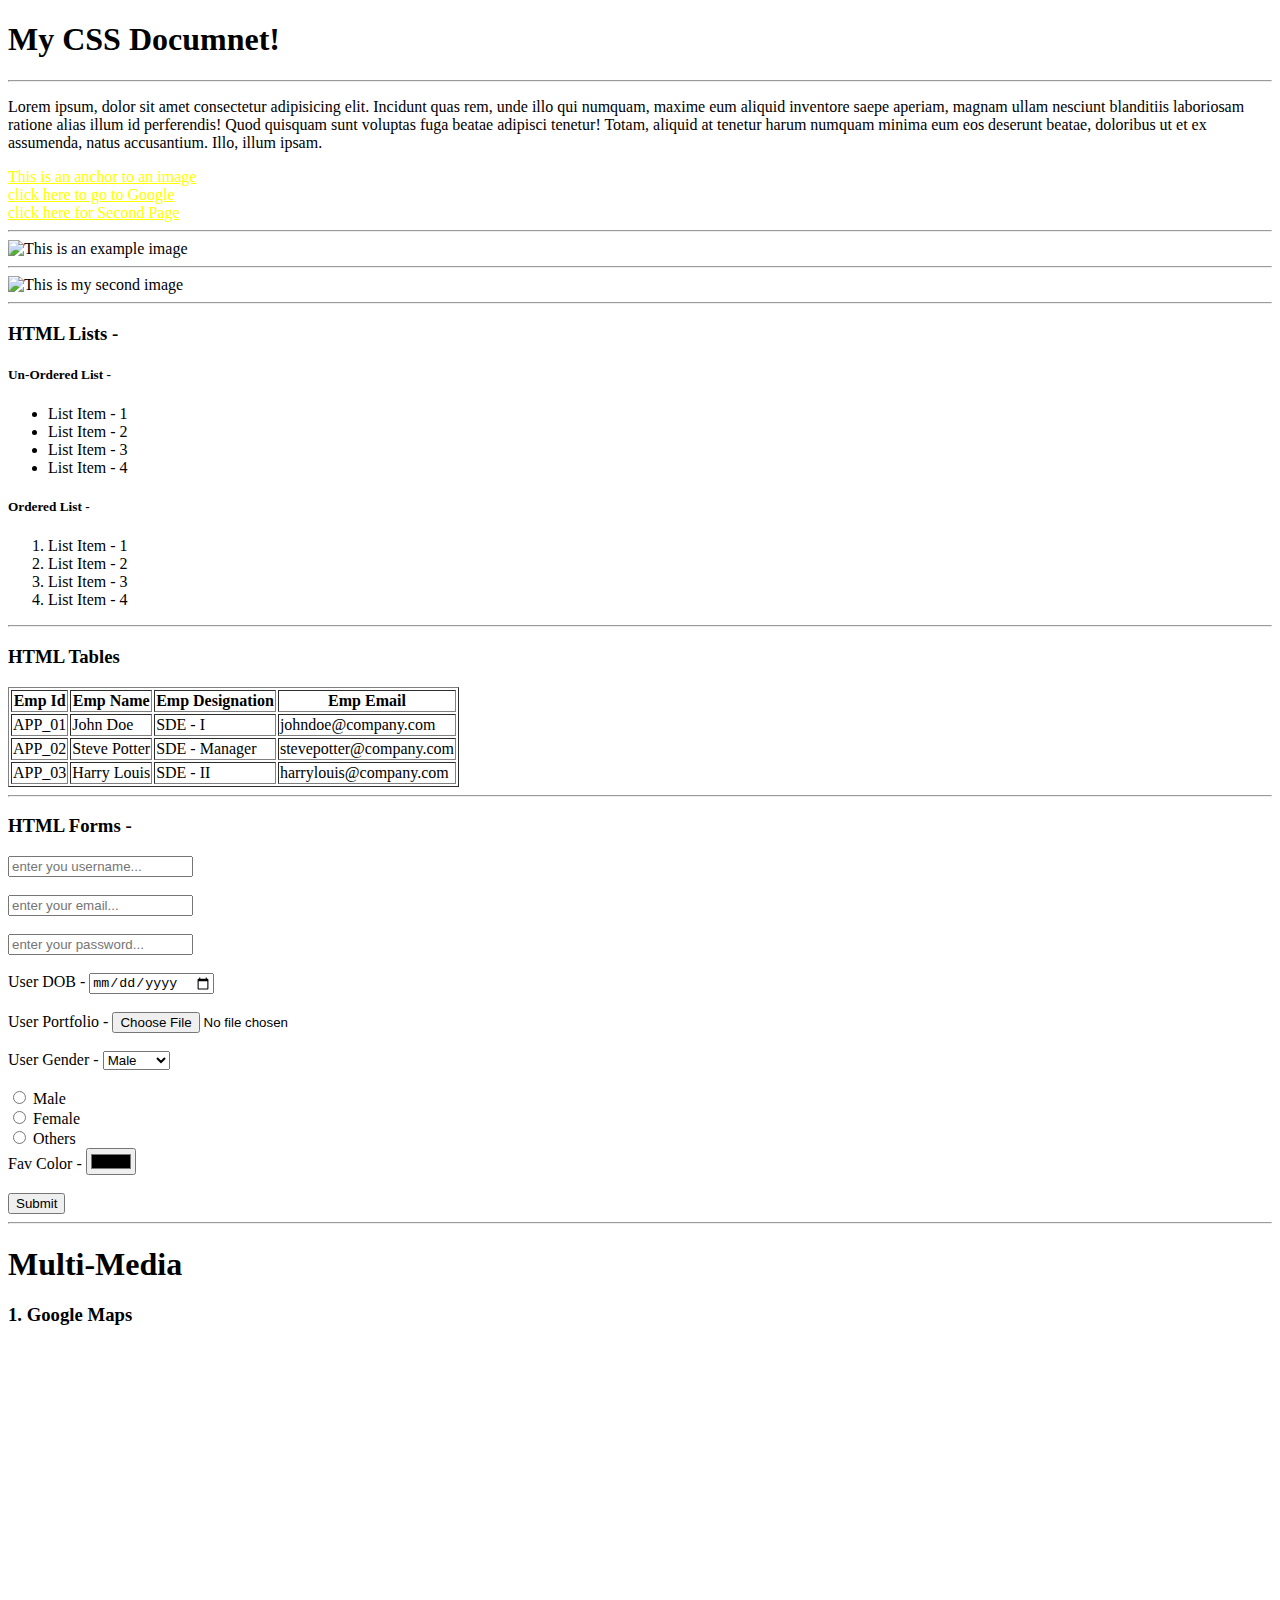
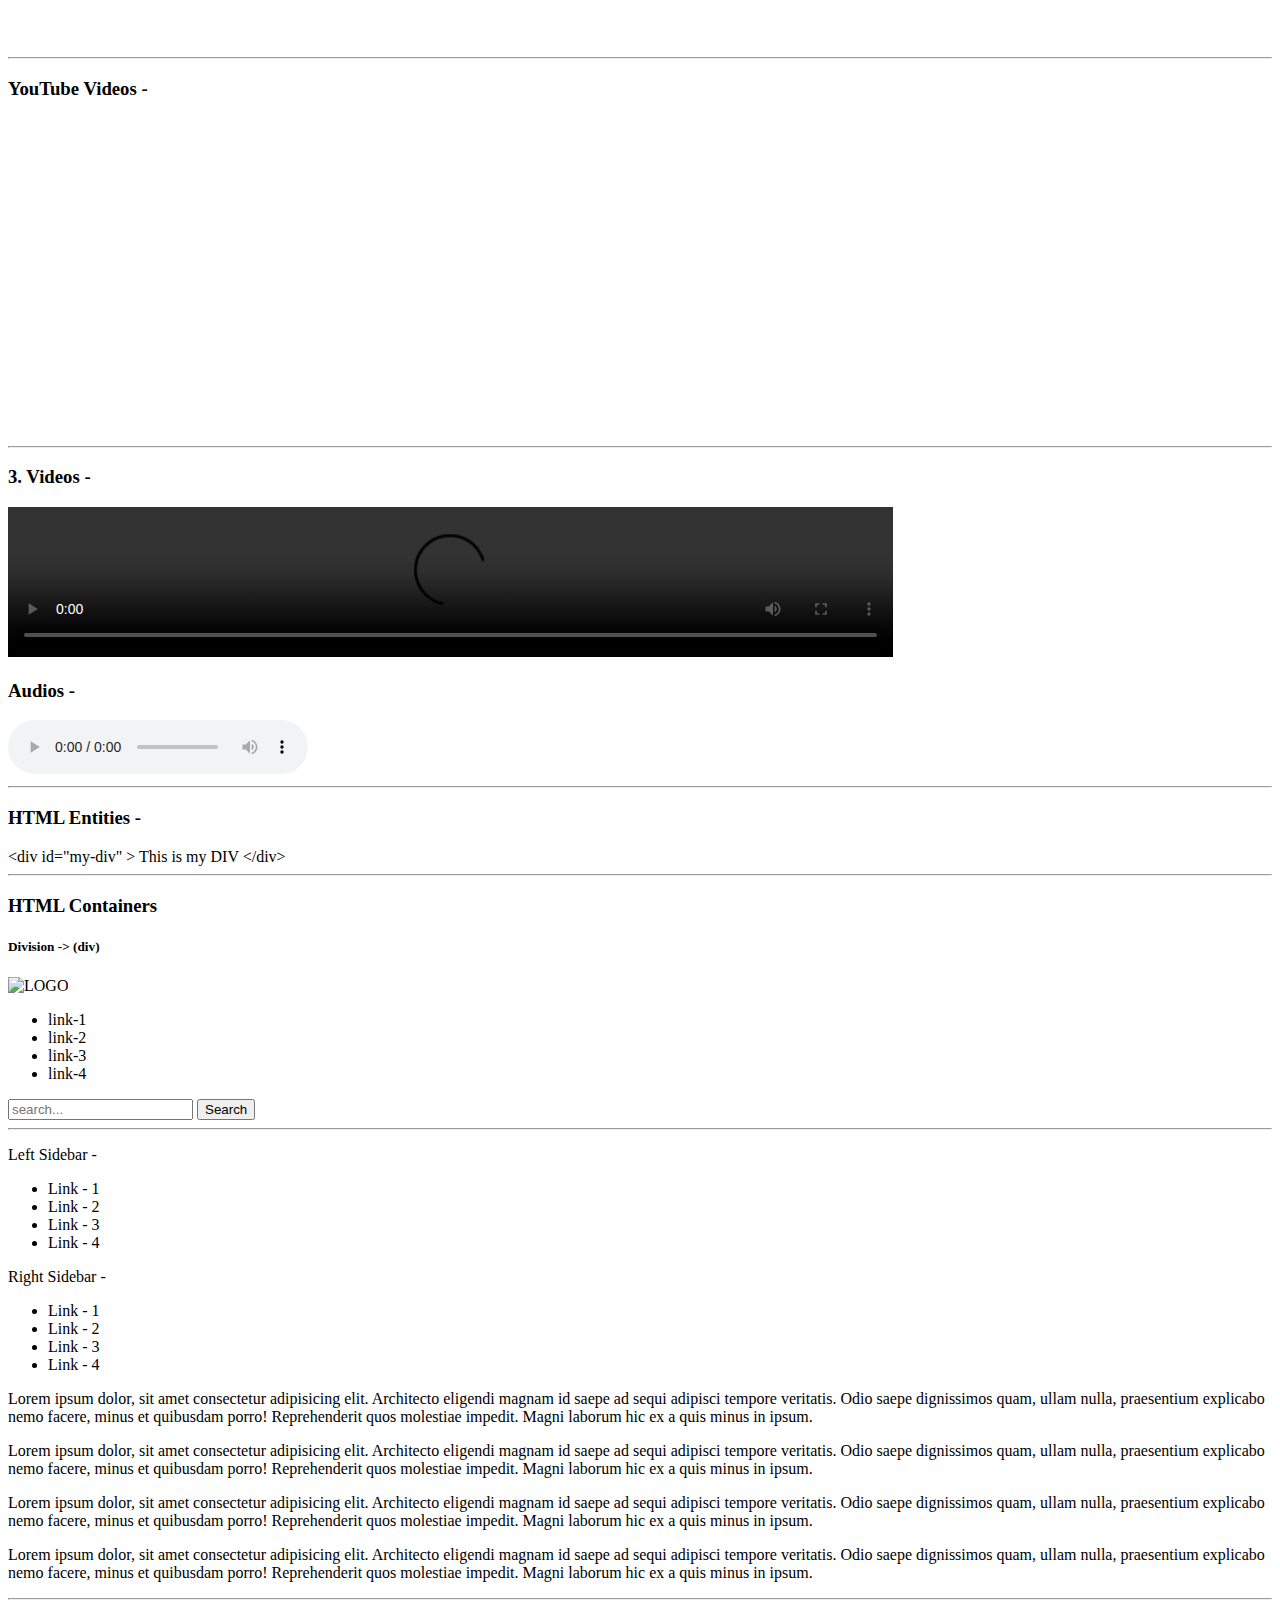
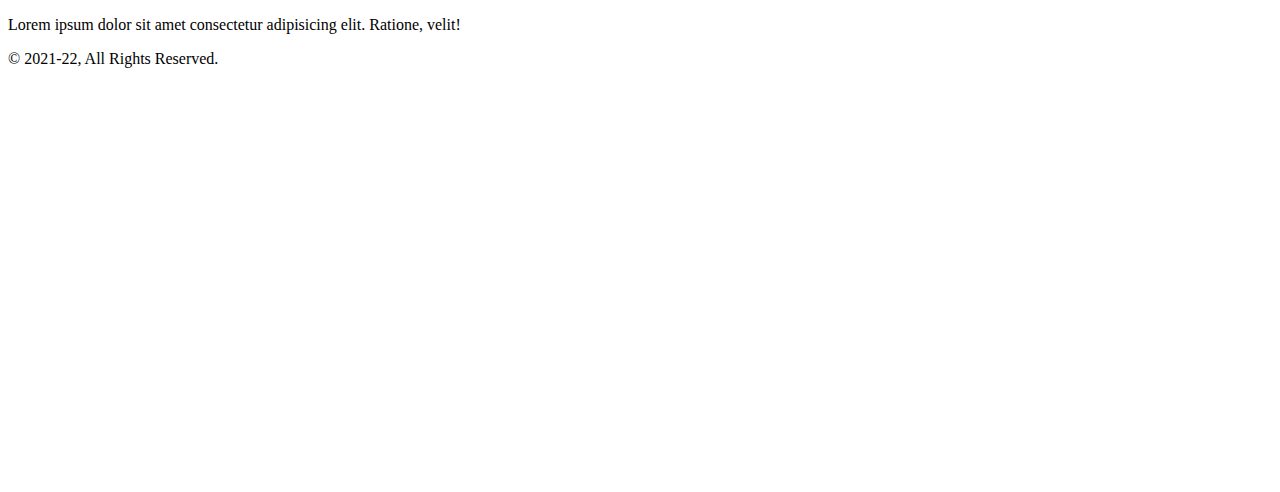
==== CSS/index.html @ b4da37a4 "CSS selectors" ====
<!DOCTYPE html>
<html>
    <!-- Any info related to the document -->
    <head>
        <!-- CSS -> Cascading Style Sheets -->
        <!-- Types of CSS -> 1. inline  2. internal 3. extenal -->

        <!-- Internal CSS - style as an element -->
        <!-- selctor {
            cssProperty: cssValue;
        } -->
        <!-- <style>
            h1 {
                color: gray;
            }
        </style> -->

        <!-- External CSS -->
        <link rel="stylesheet" href="./styles.css" />
        <meta charset="UTF-8" >
        <title>Flipkart Clone Page</title>
    </head>
    <body>
        <!-- CSS (style) which is used as an attribute -->
        <!-- cssProperty: cssValue; -->
        <!-- <h1 style="color: purple;">My CSS Documnet!</h1> -->
        <h1>My CSS Documnet!</h1>
        <hr />
        <p>Lorem ipsum, dolor sit amet consectetur adipisicing elit. Incidunt quas rem, unde illo qui numquam, maxime eum aliquid inventore saepe aperiam, magnam ullam nesciunt blanditiis laboriosam ratione alias illum id perferendis! Quod quisquam sunt voluptas fuga beatae adipisci tenetur! Totam, aliquid at tenetur harum numquam minima eum eos deserunt beatae, doloribus ut et ex assumenda, natus accusantium. Illo, illum ipsam.</p>

        <a href="https://images.unsplash.com/photo-1503424886307-b090341d25d1?ixlib=rb-1.2.1&w=1080&fit=max&q=80&fm=jpg&crop=entropy&cs=tinysrgb">This is an anchor to an image</a> <br />
        <!-- Absolute Link -->
        <a href="https://www.google.com" target="_blank" >click here to go to Google</a> <br/>

        <!-- Relative Links -> Link to any file which is a part of the application  -->
        <a href="./second.html">click here for Second Page</a> <br/>

        <!-- 3. Horizontal Rule (hr) - Self-Ending Elements -->
        <hr />

        <!-- 4. Images -->
        <!-- <img src="LINK_OF_THE_IMG" alt="TEXT_DESC_OF_THE_IMAGE" /> -->
        
        <img src="https://thumbs.dreamstime.com/b/aerial-view-lago-antorno-dolomites-lake-mountain-landscape-alps-peak-misurina-cortina-di-ampezzo-italy-reflected-103752677.jpg" alt="This is an example image" />

        <hr />

        <img src="./assets/images/my_image.jpg" alt="This is my second image" />

        <hr />

        <h3>HTML Lists - </h3>
        <!-- Unordered List (ul) -->
        <h5>Un-Ordered List - </h5>
        <ul class="ordered-list">
            <li>List Item - 1</li>
            <li>List Item - 2</li>
            <li>List Item - 3</li>
            <li>List Item - 4</li>
        </ul>

        <!-- Ordered List (ol) -->
        <h5>Ordered List - </h5>
        <ol class="ordered-list" type="1">
            <li>List Item - 1</li>
            <li>List Item - 2</li>
            <li>List Item - 3</li>
            <li>List Item - 4</li>
        </ol>

        <hr />

        <h3>HTML Tables</h3>

        <!-- Table -->
        <table border="1">
            <!-- Table Heading -->
            <thead>
                <!-- Table Head -->
                <th>Emp Id</th>
                <th>Emp Name</th>
                <th>Emp Designation</th>
                <th>Emp Email</th>
            </thead>

            <!-- Table Body -->
            <tbody>
                <!-- Row - 1 - Table Row -->
                <tr>
                    <!-- Table Data -->
                    <td>APP_01</td>
                    <td>John Doe</td>
                    <td>SDE - I</td>
                    <td>johndoe@company.com</td>
                </tr>

                <!-- Row - 2 - Table Row -->
                <tr>
                    <!-- Table Data -->
                    <td>APP_02</td>
                    <td>Steve Potter</td>
                    <td>SDE - Manager</td>
                    <td>stevepotter@company.com</td>
                </tr>

                <!-- Row - 2 - Table Row -->
                <tr>
                    <!-- Table Data -->
                    <td>APP_03</td>
                    <td>Harry Louis</td>
                    <td>SDE - II</td>
                    <td>harrylouis@company.com</td>
                </tr>
            </tbody>
        </table>

        <hr />

        <h3>HTML Forms -</h3>
        <form action="process.php">
            <!-- Collect information / data from the user -->
            <!-- <label>Username - </label> -->
            <input id="name" name="user-name" type="text" placeholder="enter you username..." /> <br /> <br />

            <!-- <label>User Email - </label> -->
            <input id="email" name="user-email" type="email" placeholder="enter your email..." /> <br /> <br />

            <!-- <label>User Password - </label> -->
            <input id="password" name="user-password" type="password" placeholder="enter your password..." /> <br /> <br />

            <label>User DOB - </label>
            <input id="dob" name="user-dob" type="date" /> <br /> <br />

            <label>User Portfolio - </label>
            <input name="user-file" type="file" /> <br /> <br />

            <label>User Gender - </label>
            <select id="gender">
                <option>Male</option>
                <option>Female</option>
                <option>Other</option>
            </select> <br /> <br />

            <input type="radio" > Male <br />
            <input type="radio" > Female <br />
            <input type="radio" > Others <br />

            <label>Fav Color - </label>
            <input id="color" type="color" > <br /> <br />

            <input id="submit-btn" type="submit" />
        </form>

        <hr>

        <h1>Multi-Media</h1>
        <!-- Multi-Media -->

        <h3>1. Google Maps</h3>
        <!-- Google Maps -> https://maps.google.com/ -->
        <iframe src="https://www.google.com/maps/embed?pb=!1m18!1m12!1m3!1d6857.578806258135!2d76.80507057718982!3d30.752416546736537!2m3!1f0!2f0!3f0!3m2!1i1024!2i768!4f13.1!3m3!1m2!1s0x390fed4412bbdd1d%3A0x6393c6d798b93aa5!2sRock%20Garden%20of%20Chandigarh%2C%20Sector%201%2C%20Chandigarh%2C%20160001!5e0!3m2!1sen!2sin!4v1665891562204!5m2!1sen!2sin" width="400" height="300" style="border:0;" allowfullscreen="" loading="lazy" referrerpolicy="no-referrer-when-downgrade"></iframe>
        <hr>

        <h3>YouTube Videos - </h3>
        <iframe width="560" height="315" src="https://www.youtube.com/embed/oq4i11V-qoM" title="YouTube video player" frameborder="0" allow="accelerometer; autoplay; clipboard-write; encrypted-media; gyroscope; picture-in-picture" allowfullscreen></iframe>

        <hr />

        <h3>3. Videos -</h3>
        <video src="./assets/videos/my-video.mp4" style="width: 70%;" controls ></video>

        <h3>Audios -</h3>
        <audio src="https://www.macaronisoup.com/songs/mp3/AchJa.mp3" controls ></audio>

        <hr />
        <h3>HTML Entities -</h3>
        &lt;div id="my-div" &gt; This is my DIV &lt;/div&gt;
        <hr/>

        <h3>HTML Containers</h3>
        
        <h5>Division -> (div)</h5>
        <div id="my-page">
            <!-- Header Section  -->
            <header>
                <!-- Nav Bar -->
                <nav>
                    <img src="#" alt="LOGO">
                    <ul>
                        <li>link-1</li>
                        <li>link-2</li>
                        <li>link-3</li>
                        <li>link-4</li>
                    </ul>

                    <input type="text" placeholder="search..." >
                    <button>Search</button>
                </nav>
            </header>
            <hr />
            <!-- Sidebar Section  -->
            <div>
                <aside>
                    <p>Left Sidebar -</p>
                    <ul>
                        <li>Link - 1</li>
                        <li>Link - 2</li>
                        <li>Link - 3</li>
                        <li>Link - 4</li>
                    </ul>
                </aside>
                <aside>
                    <p>Right Sidebar -</p>
                    <ul>
                        <li>Link - 1</li>
                        <li>Link - 2</li>
                        <li>Link - 3</li>
                        <li>Link - 4</li>
                    </ul>
                </aside>
            </div>
            <!-- Main Section  -->
            <main>
                <section id="section - 1">
                    <p>Lorem ipsum dolor, sit amet consectetur adipisicing elit. Architecto eligendi magnam id saepe ad sequi adipisci tempore veritatis. Odio saepe dignissimos quam, ullam nulla, praesentium explicabo nemo facere, minus et quibusdam porro! Reprehenderit quos molestiae impedit. Magni laborum hic ex a quis minus in ipsum.</p>
                    <p>Lorem ipsum dolor, sit amet consectetur adipisicing elit. Architecto eligendi magnam id saepe ad sequi adipisci tempore veritatis. Odio saepe dignissimos quam, ullam nulla, praesentium explicabo nemo facere, minus et quibusdam porro! Reprehenderit quos molestiae impedit. Magni laborum hic ex a quis minus in ipsum.</p>
                </section>
                <section id="section - 2">
                    <p>Lorem ipsum dolor, sit amet consectetur adipisicing elit. Architecto eligendi magnam id saepe ad sequi adipisci tempore veritatis. Odio saepe dignissimos quam, ullam nulla, praesentium explicabo nemo facere, minus et quibusdam porro! Reprehenderit quos molestiae impedit. Magni laborum hic ex a quis minus in ipsum.</p>
                    <p>Lorem ipsum dolor, sit amet consectetur adipisicing elit. Architecto eligendi magnam id saepe ad sequi adipisci tempore veritatis. Odio saepe dignissimos quam, ullam nulla, praesentium explicabo nemo facere, minus et quibusdam porro! Reprehenderit quos molestiae impedit. Magni laborum hic ex a quis minus in ipsum.</p>
                </section>
            </main>
            <hr />
            <!-- Footer Section  -->
            <footer>
                <p>Lorem ipsum dolor sit amet consectetur adipisicing elit. Ratione, velit!</p>
                <p> &copy; 2021-22, All Rights Reserved.</p>
            </footer>
        </div>
        
        <script>
            console.log( document.querySelectorAll('.ordered-list') )
        </script>
        <div style="height: 400px;"></div>
    </body>
</html>
---- CSS/styles.css ----
/* selector {
    cssProp: value;
} */

/* SELECTORS */
/* 1. Element Selector */
/* a {
    color: green;
} */

/* 2. Id Selectors -> you want to add a specific style to specif element */
/* #ordered-list {
    color: brown;
} */

/* 3. Class Selectors -> you want to add a common style to multiple elements */
/* .ordered-list {
    color: pink;
} */

/* 4. Attribute Selectors - [ ] */
/* ^ -> starts with
$ -> ends with
* -> contains */
/* Q - I want to color 'a' black if it contains absolute link */
/* a[href^="https://"] {
    color: black;
}

a[href^="./"] {
    color: purple;
} */

/* a[href$=".com"] {
    color: green;
} */

a[href*="/"] {
    color: yellow;
}

/* 5. Pseudo Selectors */
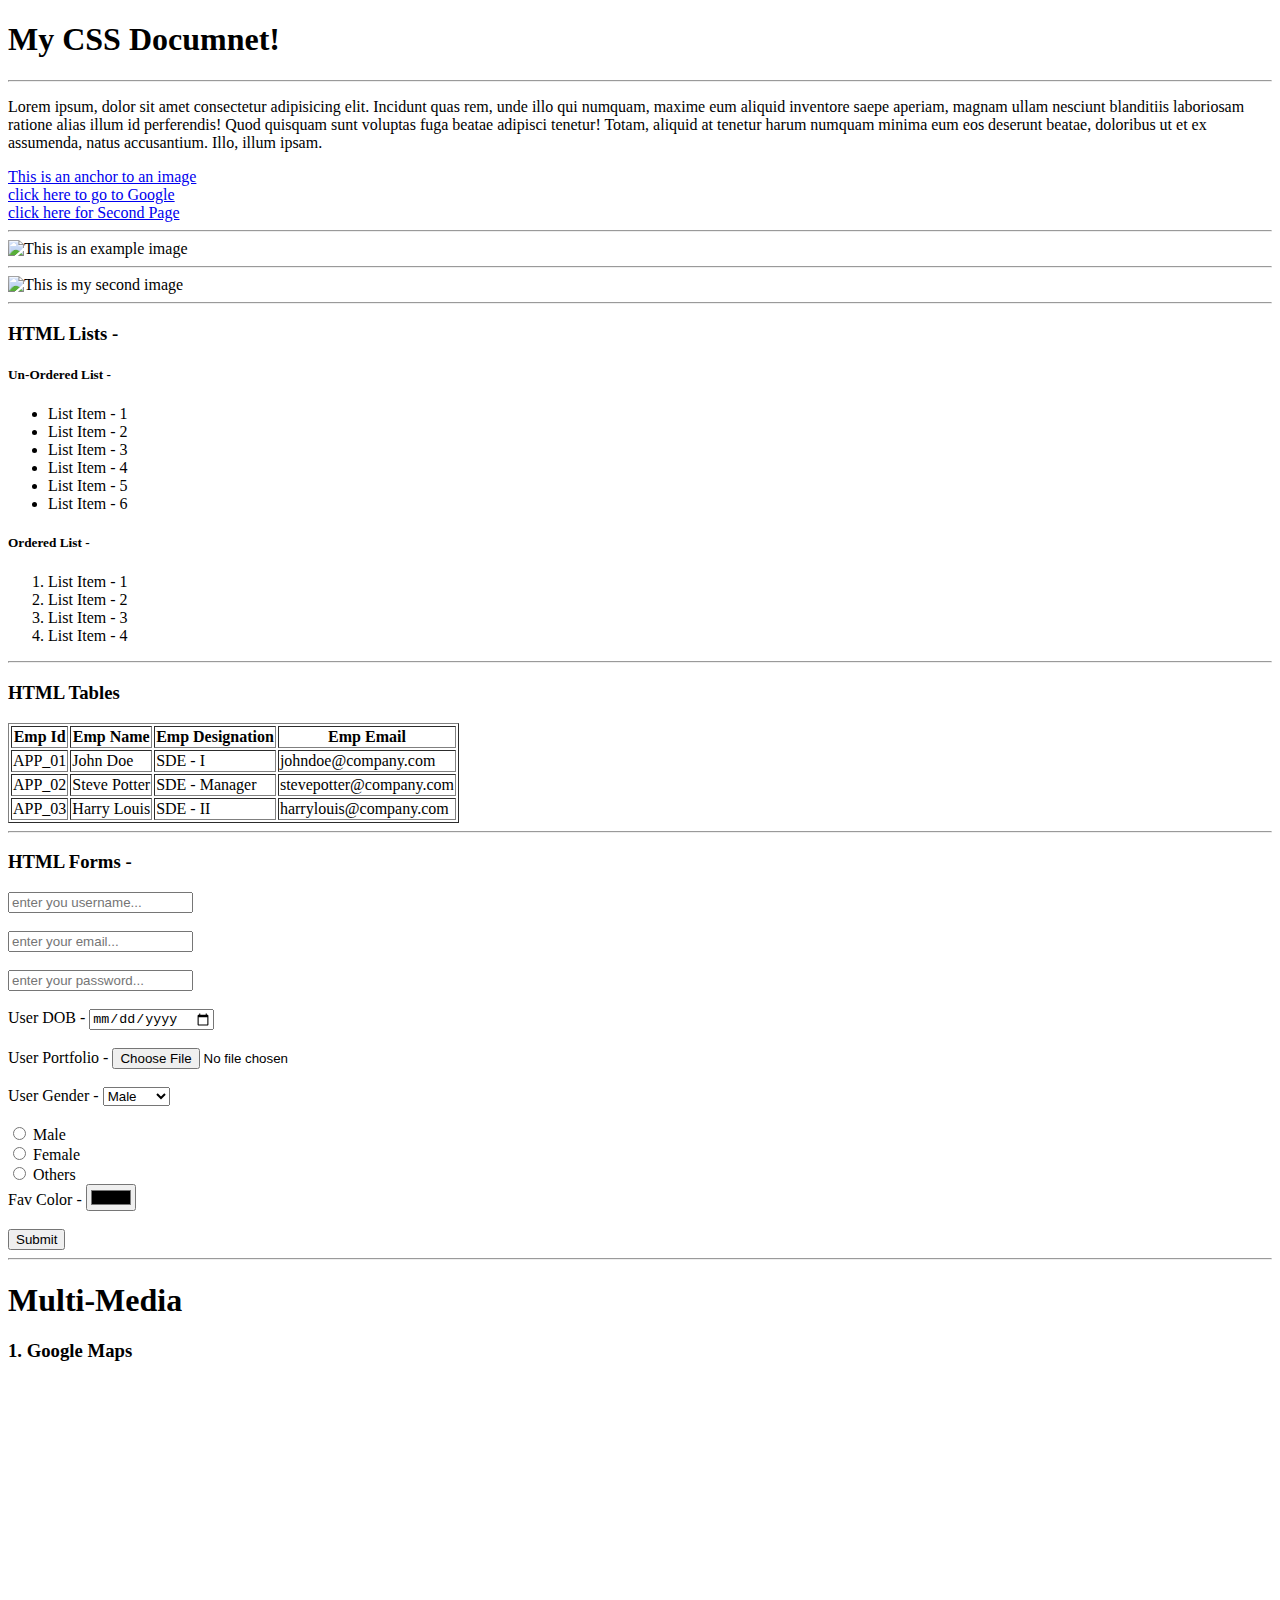
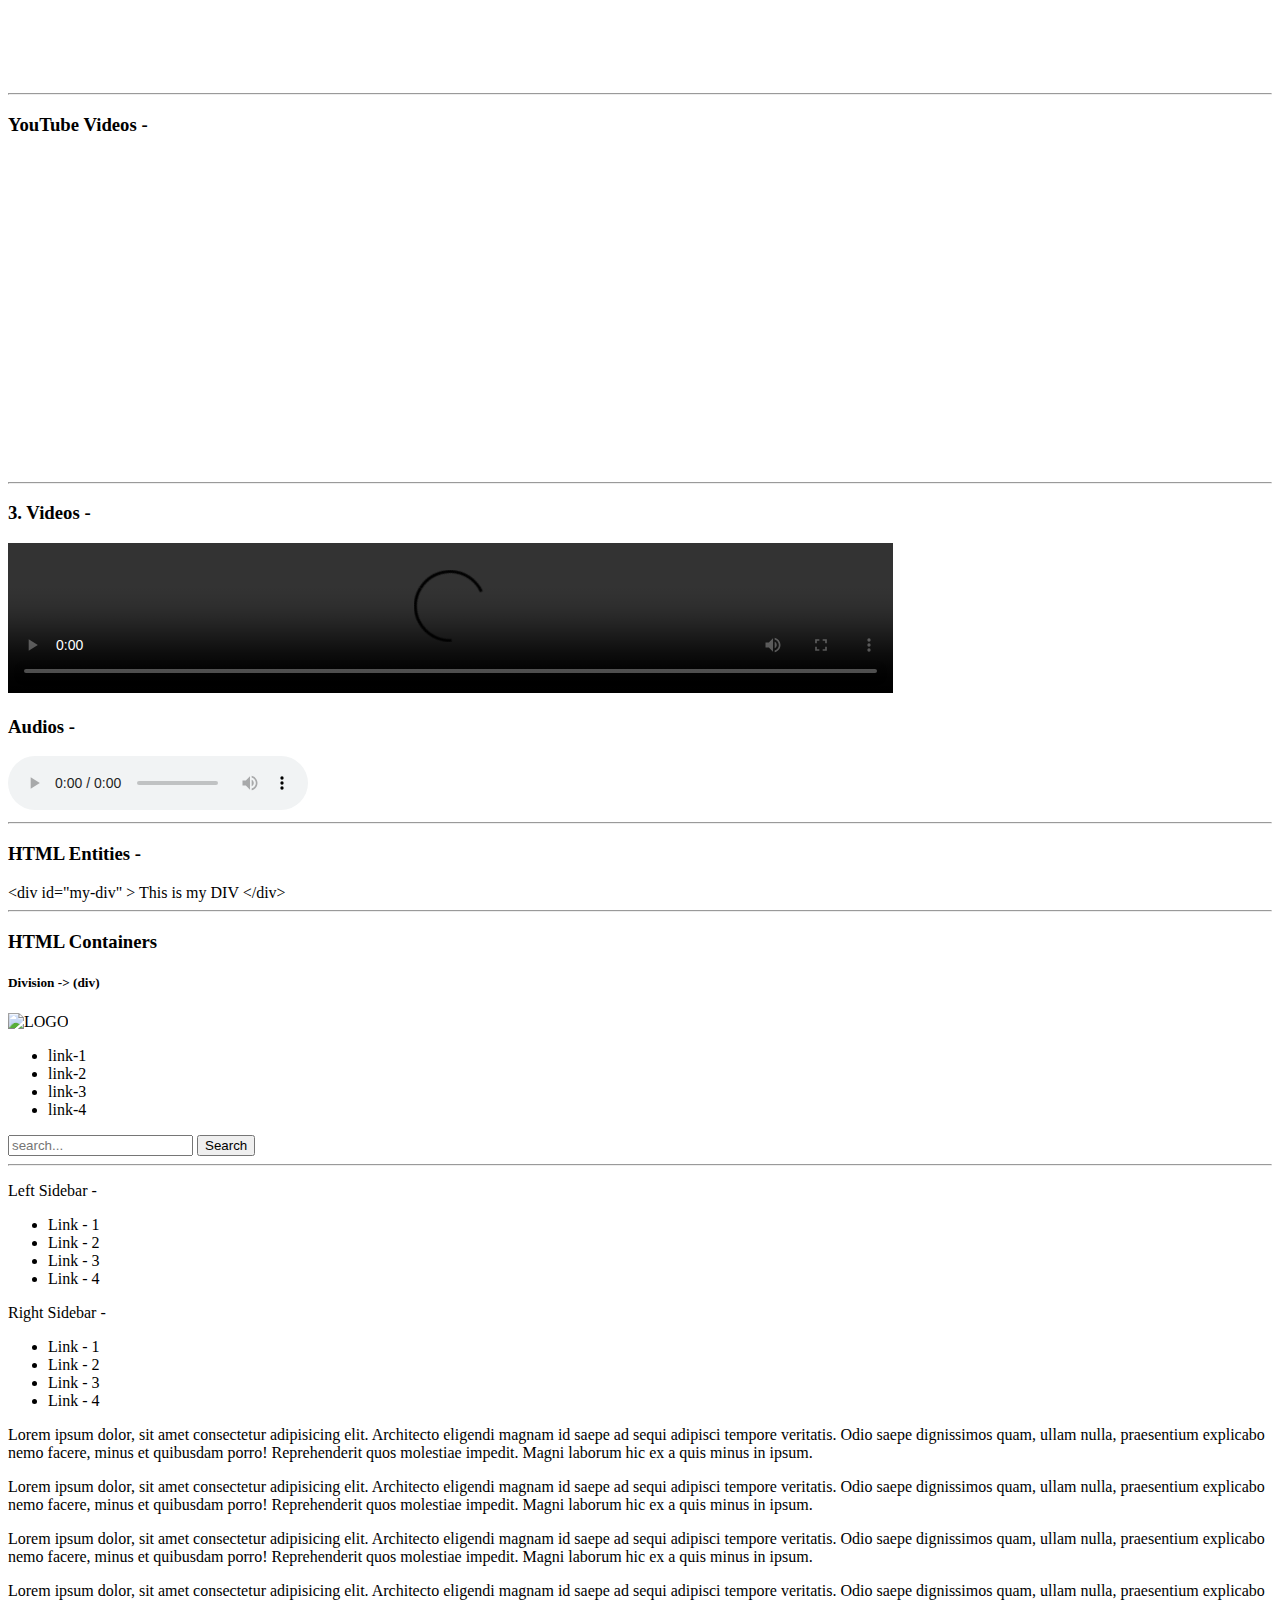
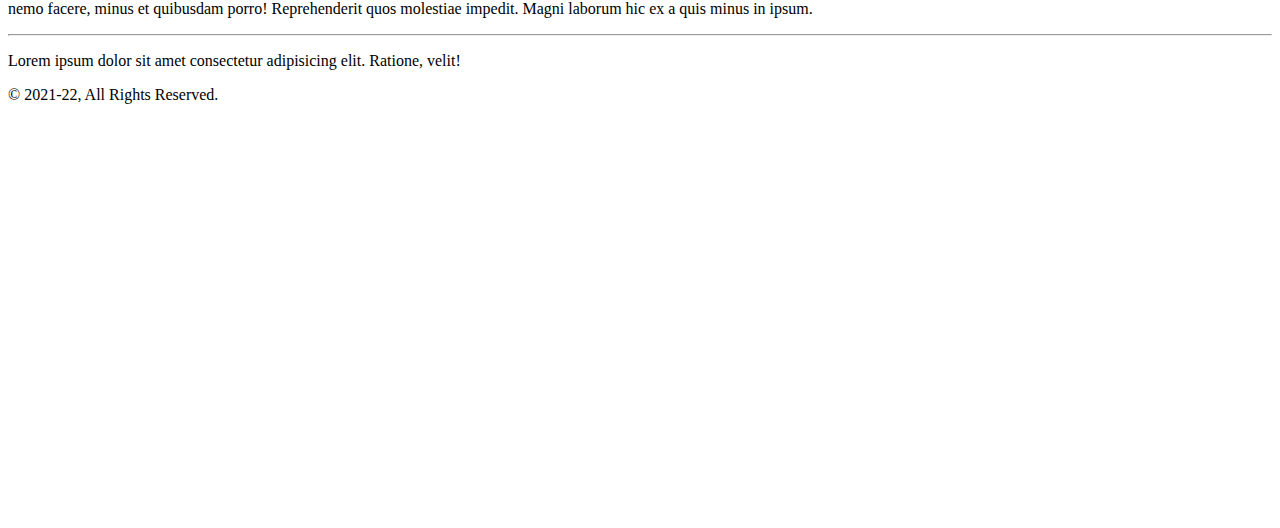
==== commit 6514f97d: "CSS Pseuso Slectors & CSS Colors" ====
--- a/CSS/index.html
+++ b/CSS/index.html
@@ -24,13 +24,17 @@
         <!-- CSS (style) which is used as an attribute -->
         <!-- cssProperty: cssValue; -->
         <!-- <h1 style="color: purple;">My CSS Documnet!</h1> -->
-        <h1>My CSS Documnet!</h1>
-        <hr />
-        <p>Lorem ipsum, dolor sit amet consectetur adipisicing elit. Incidunt quas rem, unde illo qui numquam, maxime eum aliquid inventore saepe aperiam, magnam ullam nesciunt blanditiis laboriosam ratione alias illum id perferendis! Quod quisquam sunt voluptas fuga beatae adipisci tenetur! Totam, aliquid at tenetur harum numquam minima eum eos deserunt beatae, doloribus ut et ex assumenda, natus accusantium. Illo, illum ipsam.</p>
+        <h1 id="page-heading">My CSS Documnet!</h1>
+        <!-- <h1>My CSS Documnet! - 2</h1>
+        <h1>My CSS Documnet! - 3</h1>
+        <h1 class="page-heading">My CSS Documnet! - 4</h1>
+        <h1 class="page-heading">My CSS Documnet! - 5</h1> -->
+        <hr />
+        <p>Lorem ipsum, dolor sit amet consectetur adipisicing elit. Incidunt quas rem, unde illo qui numquam, maxime eum aliquid inventore saepe aperiam, magnam <span id="my-span">ullam nesciunt blanditiis</span> laboriosam ratione alias illum id perferendis! Quod quisquam sunt voluptas fuga beatae adipisci tenetur! Totam, aliquid at tenetur harum numquam minima eum eos deserunt beatae, doloribus ut et ex assumenda, natus accusantium. Illo, illum ipsam.</p>
 
         <a href="https://images.unsplash.com/photo-1503424886307-b090341d25d1?ixlib=rb-1.2.1&w=1080&fit=max&q=80&fm=jpg&crop=entropy&cs=tinysrgb">This is an anchor to an image</a> <br />
         <!-- Absolute Link -->
-        <a href="https://www.google.com" target="_blank" >click here to go to Google</a> <br/>
+        <a href="https://www.google.in" target="_blank" >click here to go to Google</a> <br/>
 
         <!-- Relative Links -> Link to any file which is a part of the application  -->
         <a href="./second.html">click here for Second Page</a> <br/>
@@ -52,16 +56,18 @@
         <h3>HTML Lists - </h3>
         <!-- Unordered List (ul) -->
         <h5>Un-Ordered List - </h5>
-        <ul class="ordered-list">
-            <li>List Item - 1</li>
-            <li>List Item - 2</li>
-            <li>List Item - 3</li>
-            <li>List Item - 4</li>
+        <ul>
+            <li class="unordered-list-item">List Item - 1</li>
+            <li class="unordered-list-item">List Item - 2</li>
+            <li class="unordered-list-item">List Item - 3</li>
+            <li class="unordered-list-item">List Item - 4</li>
+            <li class="unordered-list-item">List Item - 5</li>
+            <li class="unordered-list-item">List Item - 6</li>
         </ul>
 
         <!-- Ordered List (ol) -->
         <h5>Ordered List - </h5>
-        <ol class="ordered-list" type="1">
+        <ol id="ordered-list" type="1">
             <li>List Item - 1</li>
             <li>List Item - 2</li>
             <li>List Item - 3</li>
@@ -222,12 +228,12 @@
             <!-- Main Section  -->
             <main>
                 <section id="section - 1">
-                    <p>Lorem ipsum dolor, sit amet consectetur adipisicing elit. Architecto eligendi magnam id saepe ad sequi adipisci tempore veritatis. Odio saepe dignissimos quam, ullam nulla, praesentium explicabo nemo facere, minus et quibusdam porro! Reprehenderit quos molestiae impedit. Magni laborum hic ex a quis minus in ipsum.</p>
-                    <p>Lorem ipsum dolor, sit amet consectetur adipisicing elit. Architecto eligendi magnam id saepe ad sequi adipisci tempore veritatis. Odio saepe dignissimos quam, ullam nulla, praesentium explicabo nemo facere, minus et quibusdam porro! Reprehenderit quos molestiae impedit. Magni laborum hic ex a quis minus in ipsum.</p>
+                    <p class="my-para">Lorem ipsum dolor, sit amet consectetur adipisicing elit. Architecto eligendi magnam id saepe ad sequi adipisci tempore veritatis. Odio saepe dignissimos quam, ullam nulla, praesentium explicabo nemo facere, minus et quibusdam porro! Reprehenderit quos molestiae impedit. Magni laborum hic ex a quis minus in ipsum.</p>
+                    <p id="para-2">Lorem ipsum dolor, sit amet consectetur adipisicing elit. Architecto eligendi magnam id saepe ad sequi adipisci tempore veritatis. Odio saepe dignissimos quam, ullam nulla, praesentium explicabo nemo facere, minus et quibusdam porro! Reprehenderit quos molestiae impedit. Magni laborum hic ex a quis minus in ipsum.</p>
                 </section>
                 <section id="section - 2">
                     <p>Lorem ipsum dolor, sit amet consectetur adipisicing elit. Architecto eligendi magnam id saepe ad sequi adipisci tempore veritatis. Odio saepe dignissimos quam, ullam nulla, praesentium explicabo nemo facere, minus et quibusdam porro! Reprehenderit quos molestiae impedit. Magni laborum hic ex a quis minus in ipsum.</p>
-                    <p>Lorem ipsum dolor, sit amet consectetur adipisicing elit. Architecto eligendi magnam id saepe ad sequi adipisci tempore veritatis. Odio saepe dignissimos quam, ullam nulla, praesentium explicabo nemo facere, minus et quibusdam porro! Reprehenderit quos molestiae impedit. Magni laborum hic ex a quis minus in ipsum.</p>
+                    <p class="my-para">Lorem ipsum dolor, sit amet consectetur adipisicing elit. Architecto eligendi magnam id saepe ad sequi adipisci tempore veritatis. Odio saepe dignissimos quam, ullam nulla, praesentium explicabo nemo facere, minus et quibusdam porro! Reprehenderit quos molestiae impedit. Magni laborum hic ex a quis minus in ipsum.</p>
                 </section>
             </main>
             <hr />
--- a/CSS/styles.css
+++ b/CSS/styles.css
@@ -8,9 +8,30 @@
     color: green;
 } */
 
+/* It will sleect all the h1 from the documnet */
+/* h1 {
+    color: green;
+} */
+
+/* p {
+    color: blue;
+} */
+
 /* 2. Id Selectors -> you want to add a specific style to specif element */
 /* #ordered-list {
     color: brown;
+} */
+
+/* #page-heading {
+    color: purple;
+} */
+
+/* #para-2 {
+    color: blue;
+} */
+
+/* #my-span {
+    color: cyan;
 } */
 
 /* 3. Class Selectors -> you want to add a common style to multiple elements */
@@ -18,25 +39,67 @@
     color: pink;
 } */
 
+/* .page-heading {
+    color: gray;
+} */
+
+/* .my-para {
+    color: blue;
+} */
+
 /* 4. Attribute Selectors - [ ] */
 /* ^ -> starts with
 $ -> ends with
 * -> contains */
-/* Q - I want to color 'a' black if it contains absolute link */
-/* a[href^="https://"] {
+/* Q - I want to color 'a' black if it contains absolute link --> href starts with https */
+/* element[attribute = " "] */
+/* a[href^="https:"] {
     color: black;
-}
-
-a[href^="./"] {
-    color: purple;
 } */
 
-/* a[href$=".com"] {
+/* Q - I want to find all the anchor tags which points towards an Indian hosted websites */
+/* a[href$=".in"] {
+    color: red;
+} */
+
+/* Q - I want to find all the anchor tags which contains '/' anyehere in the link */
+/* a[href*="//"] {
     color: green;
 } */
 
-a[href*="/"] {
+/* 5. Pseudo Selectors (:) -> Applied at a certain stage / state */
+/* #page-heading:hover {
+    color: red;
+} */
+
+/* n-th child */
+/* .unordered-list-item:first-child {
     color: yellow;
 }
 
-/* 5. Pseudo Selectors */+.unordered-list-item:last-child {
+    color: red;
+}
+
+.unordered-list-item:nth-child(3) {
+    color: gray;
+} */
+
+/* .unorder-list-item:nth-child(even) {
+    color: gray;
+} */
+
+
+/* COLORS IN CSS */
+/* 1. named colors
+2. HEX coded colors
+3. rgb colors */
+
+/* p {
+    color: rgb(96, 147, 247);
+} */
+
+/* CSS Gradients */
+/* 1. Liner Gradients */
+
+/* 2. Radial Gradients */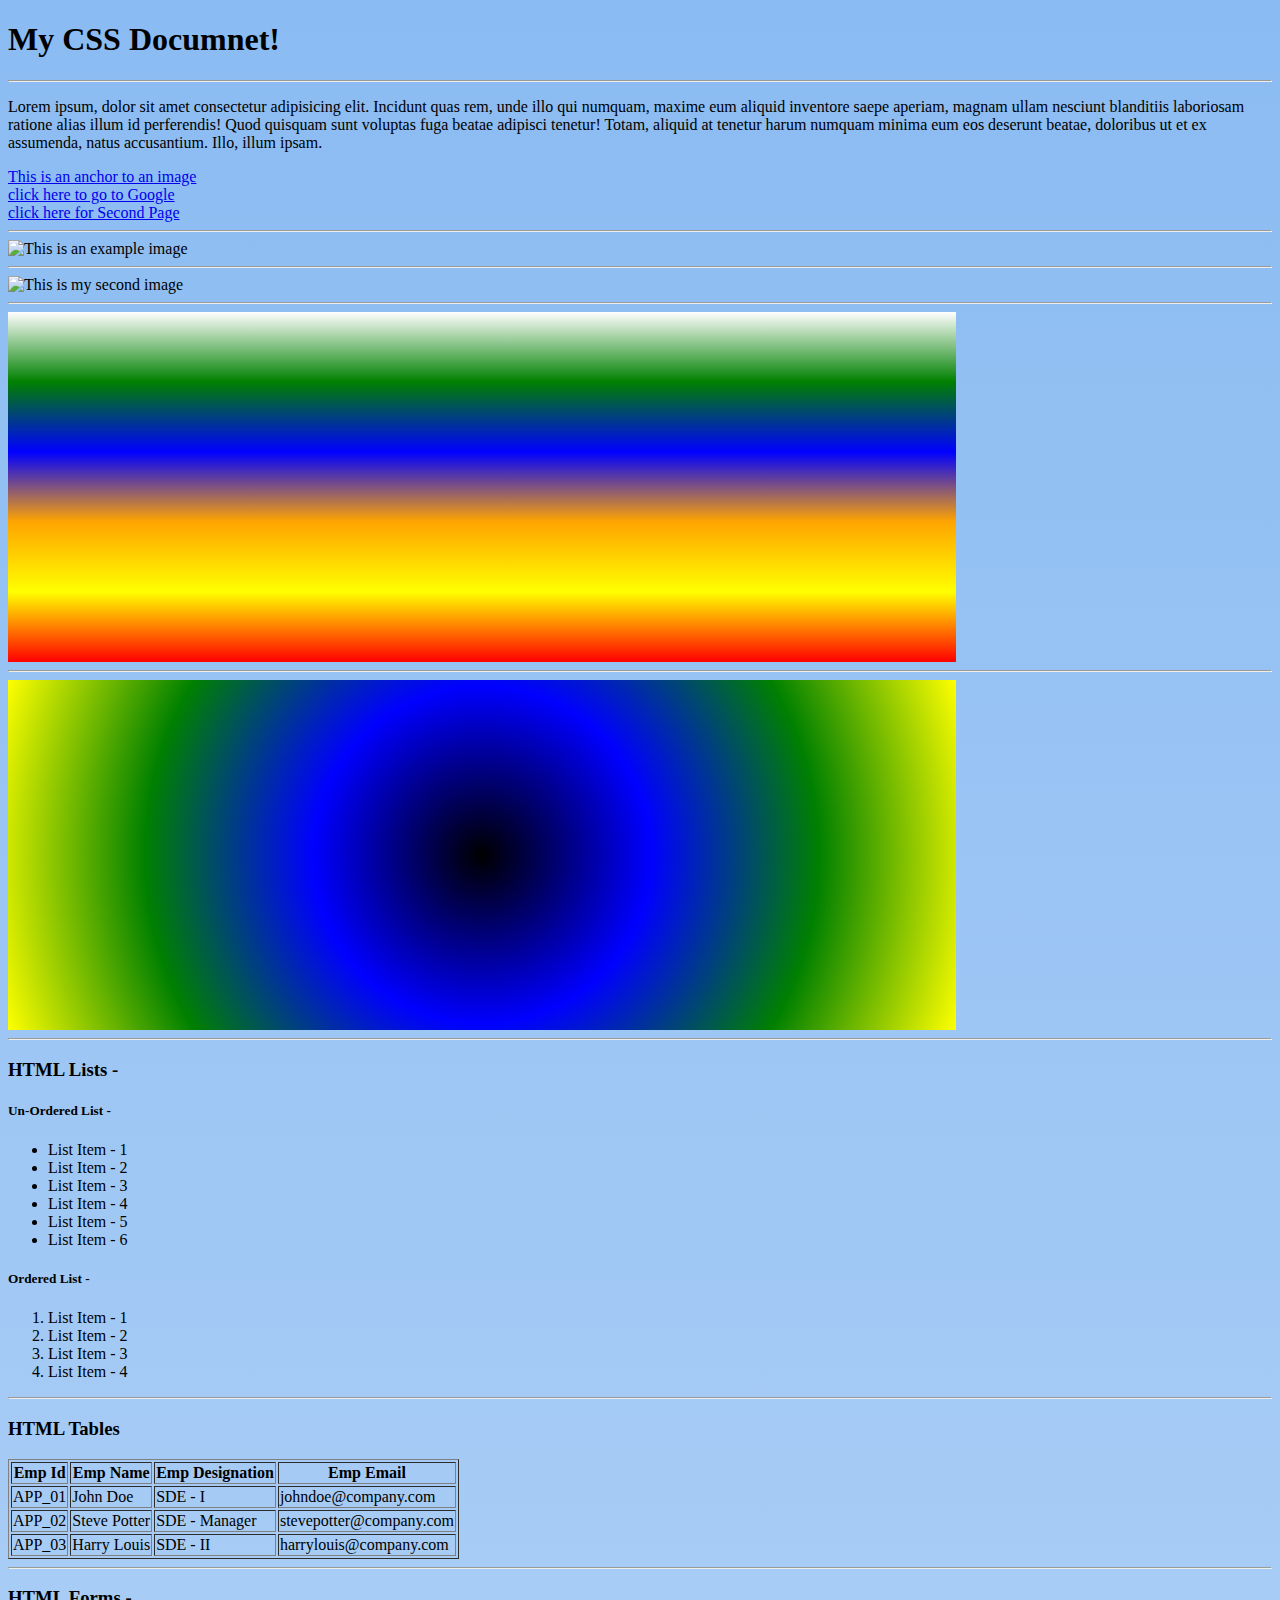
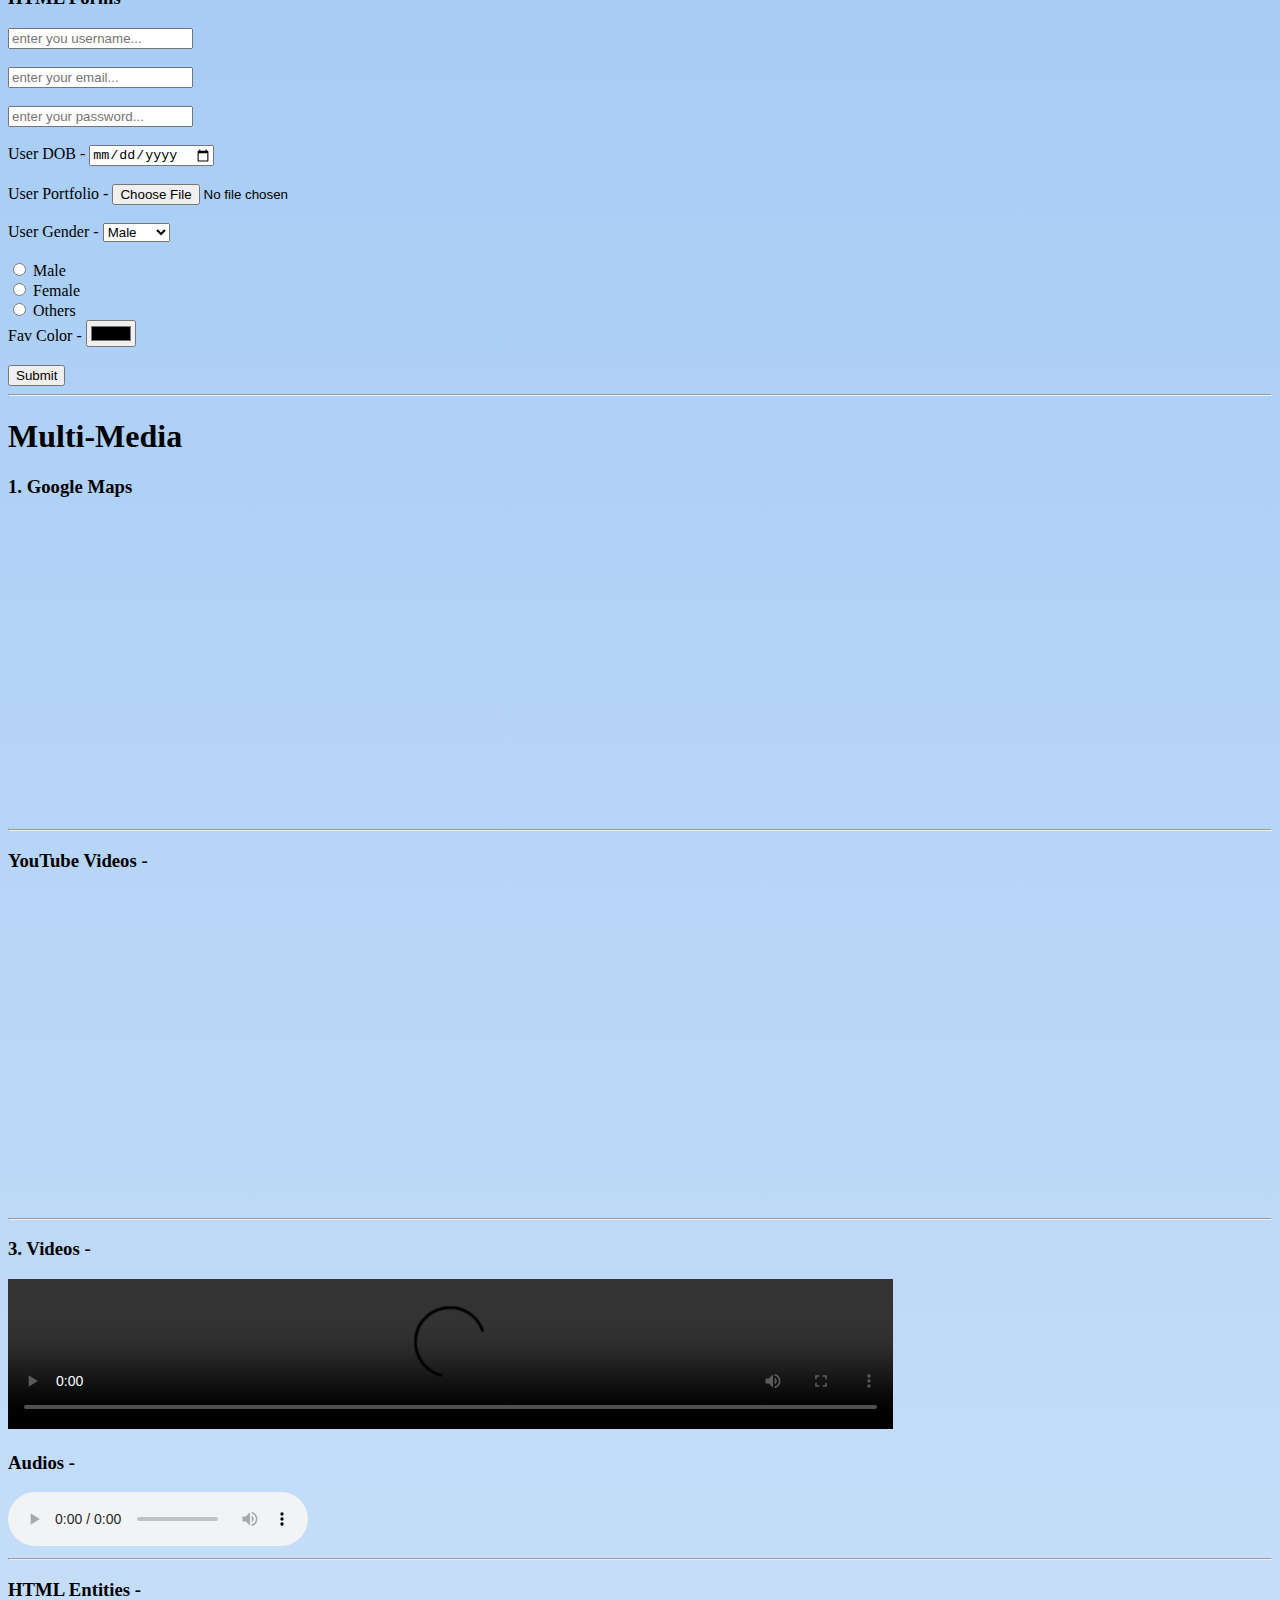
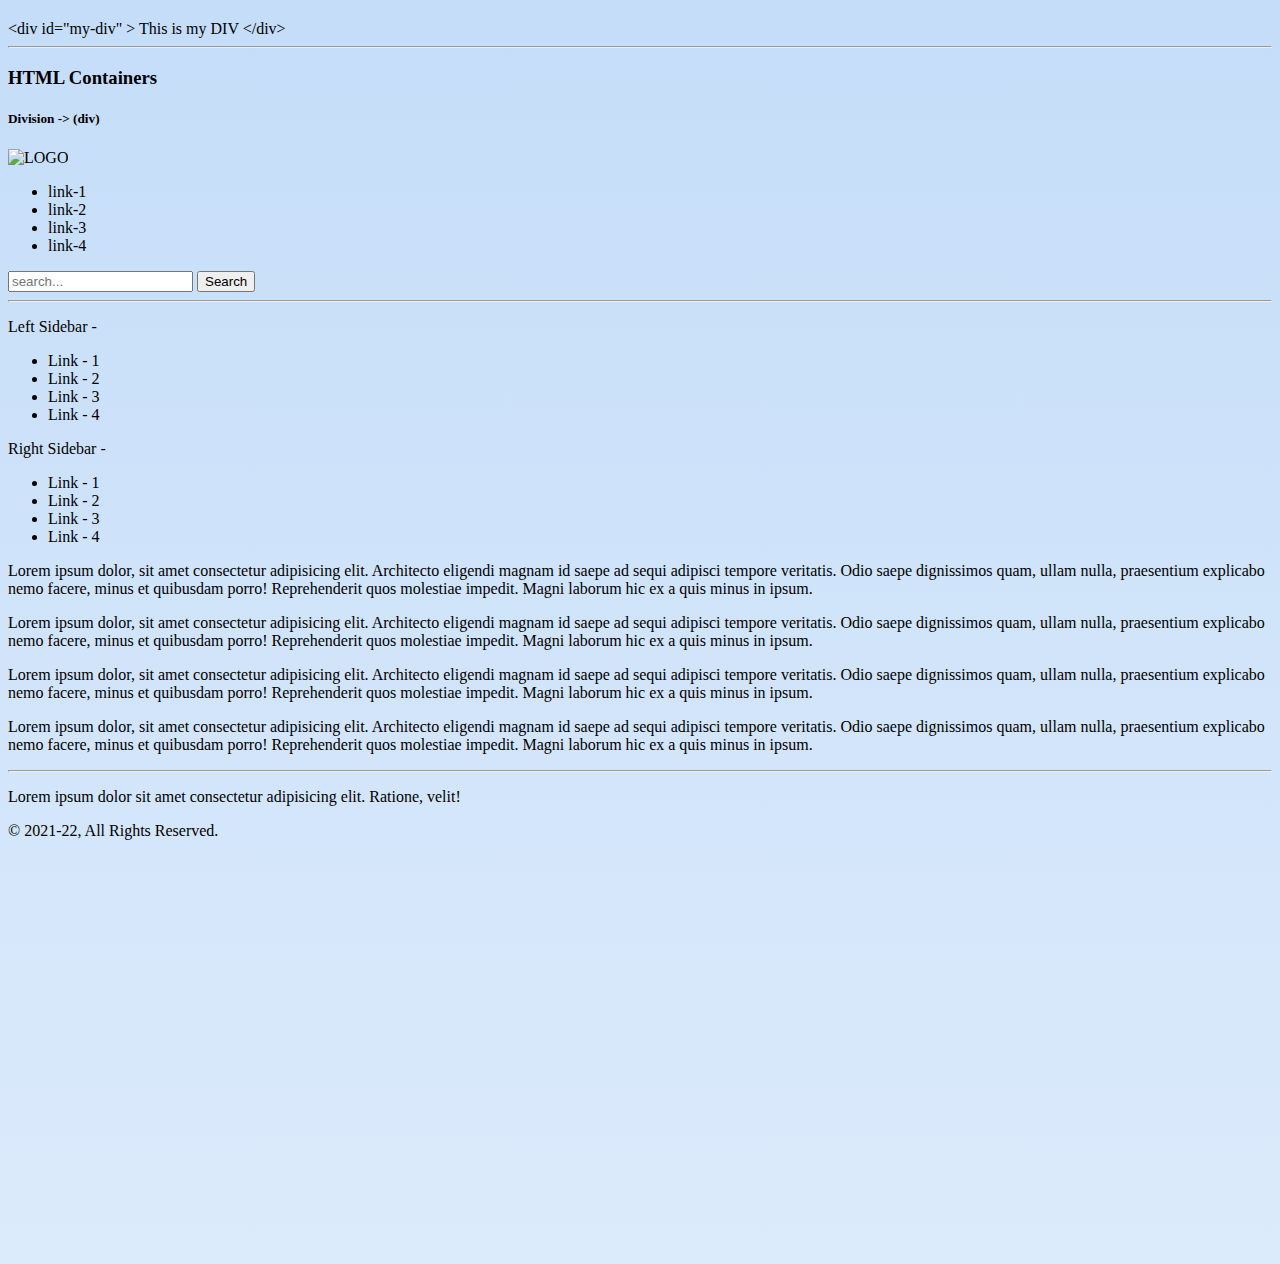
==== commit 33973c95: "CSS Gradients - Linear & Radial" ====
--- a/CSS/index.html
+++ b/CSS/index.html
@@ -51,6 +51,11 @@
 
         <img src="./assets/images/my_image.jpg" alt="This is my second image" />
 
+        <hr />
+        <div id="box-one"></div>
+        <hr />
+
+        <div id="box-two"></div>
         <hr />
 
         <h3>HTML Lists - </h3>
--- a/CSS/styles.css
+++ b/CSS/styles.css
@@ -1,3 +1,8 @@
+body {
+    /* absolute -> 0 to 1 | 1 -> brighest ; 0 -> lightest (white) */
+    background: linear-gradient(to bottom, rgba(138, 187, 242, 1), rgba(138, 187, 242, 0.3));
+}
+
 /* selector {
     cssProp: value;
 } */
@@ -101,5 +106,23 @@
 
 /* CSS Gradients */
 /* 1. Liner Gradients */
+#box-one {
+    width: 75%;
+    height: 350px;
+    /* background: yellow; */
+    /* background: url('https://parade.com/.image/t_share/MTkwNTgxMjkxNjk3NDQ4ODI4/marveldisney.jpg');
+    background-size: contain; */
 
-/* 2. Radial Gradients */+    /* Linear Gradients are created top to bottom by default */
+    /* Directions -> to bottom, to top, to left, to right */
+    /* Cornered Directions -> to top left, to top right, to bottom left, to bottom right */
+    /* 0deg means Top | It always more in a clock-wise direction */
+    background: linear-gradient(0deg, red, yellow, orange, blue, green, white);
+}
+
+/* 2. Radial Gradients */
+#box-two {
+    width: 75%;
+    height: 350px;
+    background: radial-gradient(circle, black, blue, green, yellow);
+}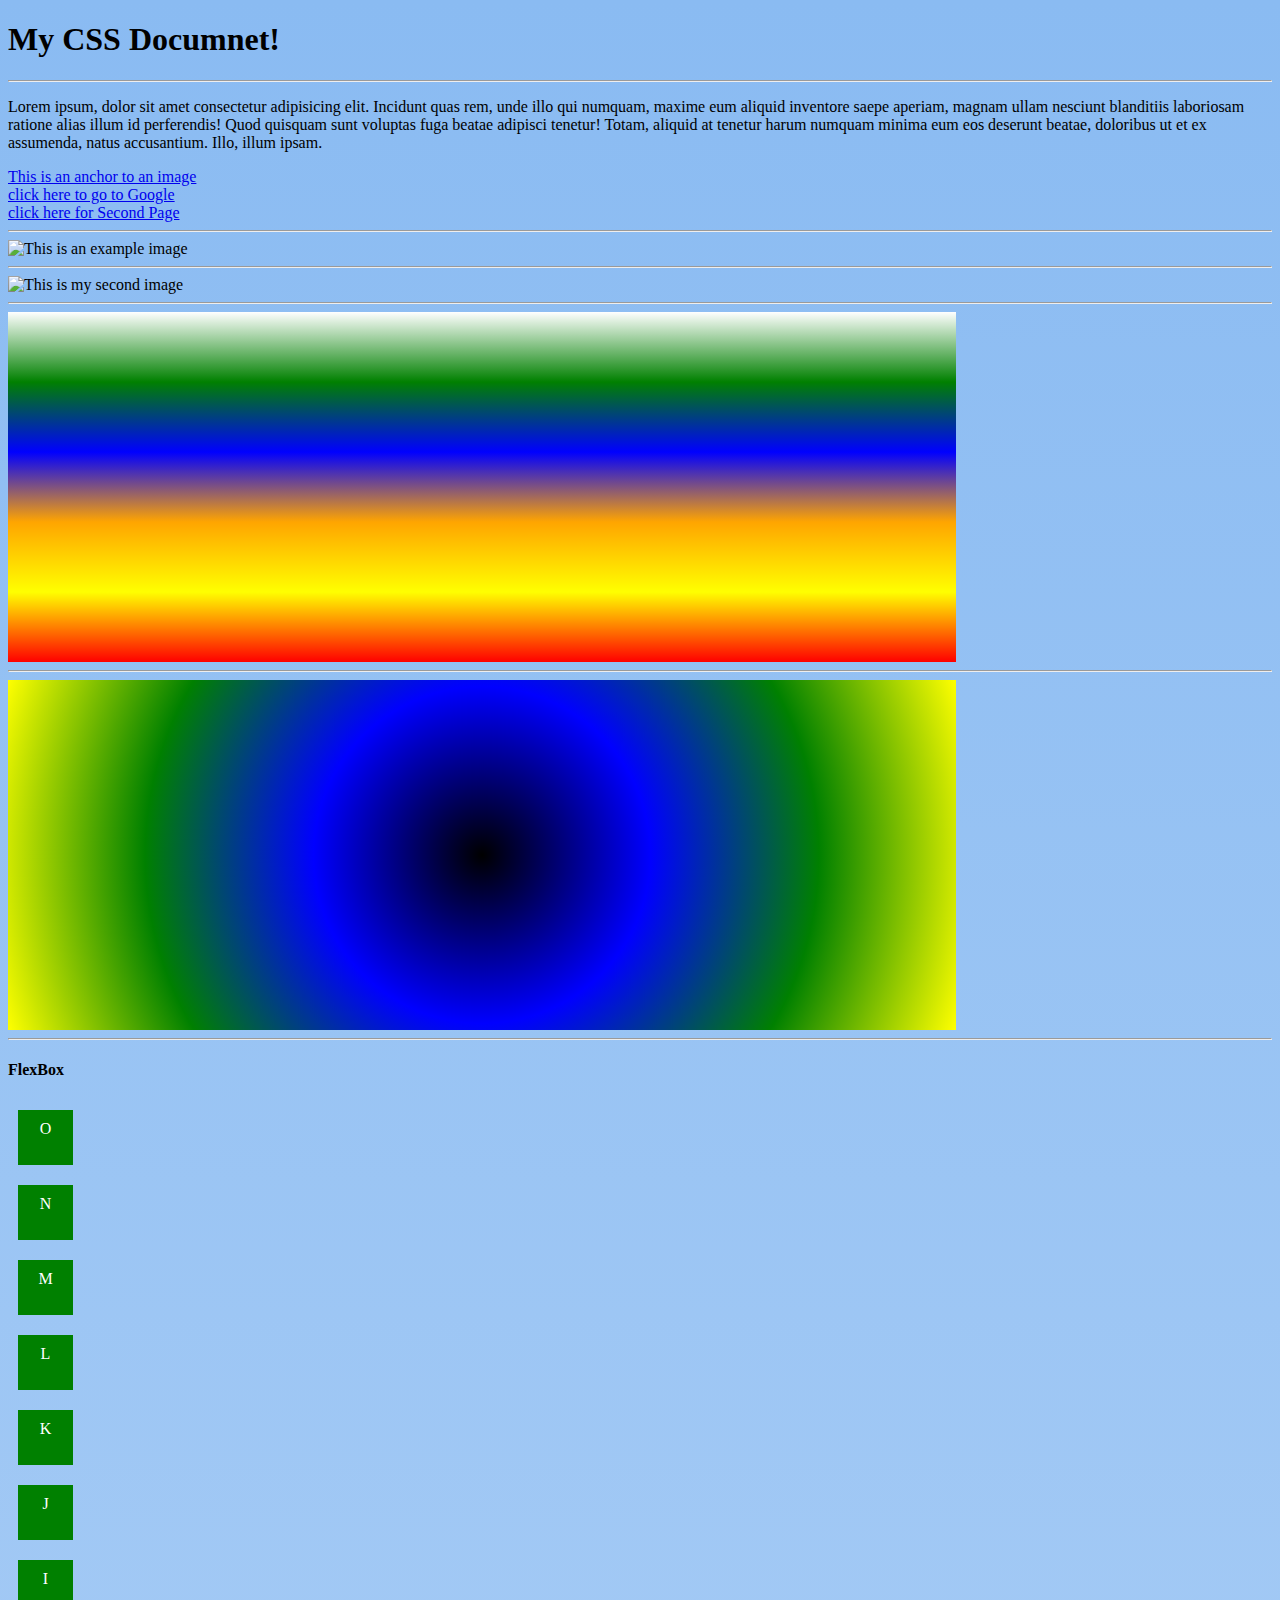
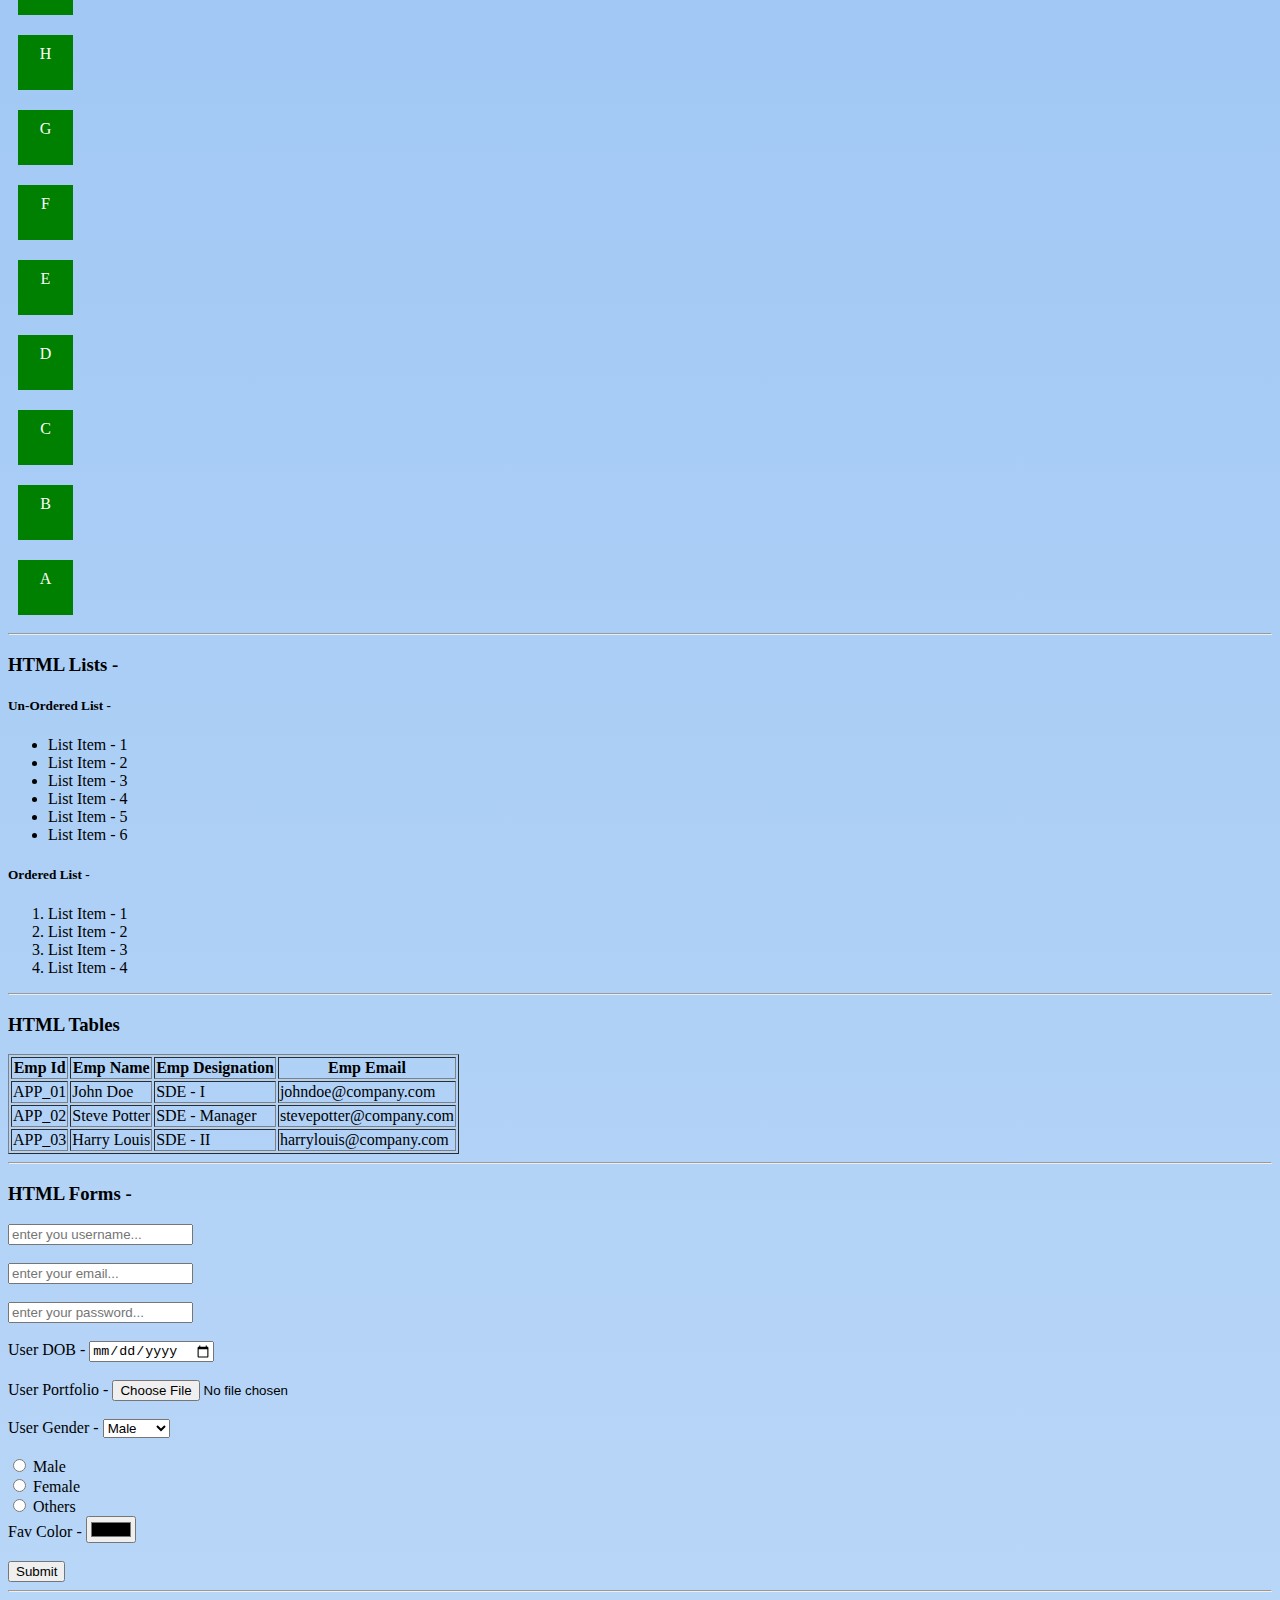
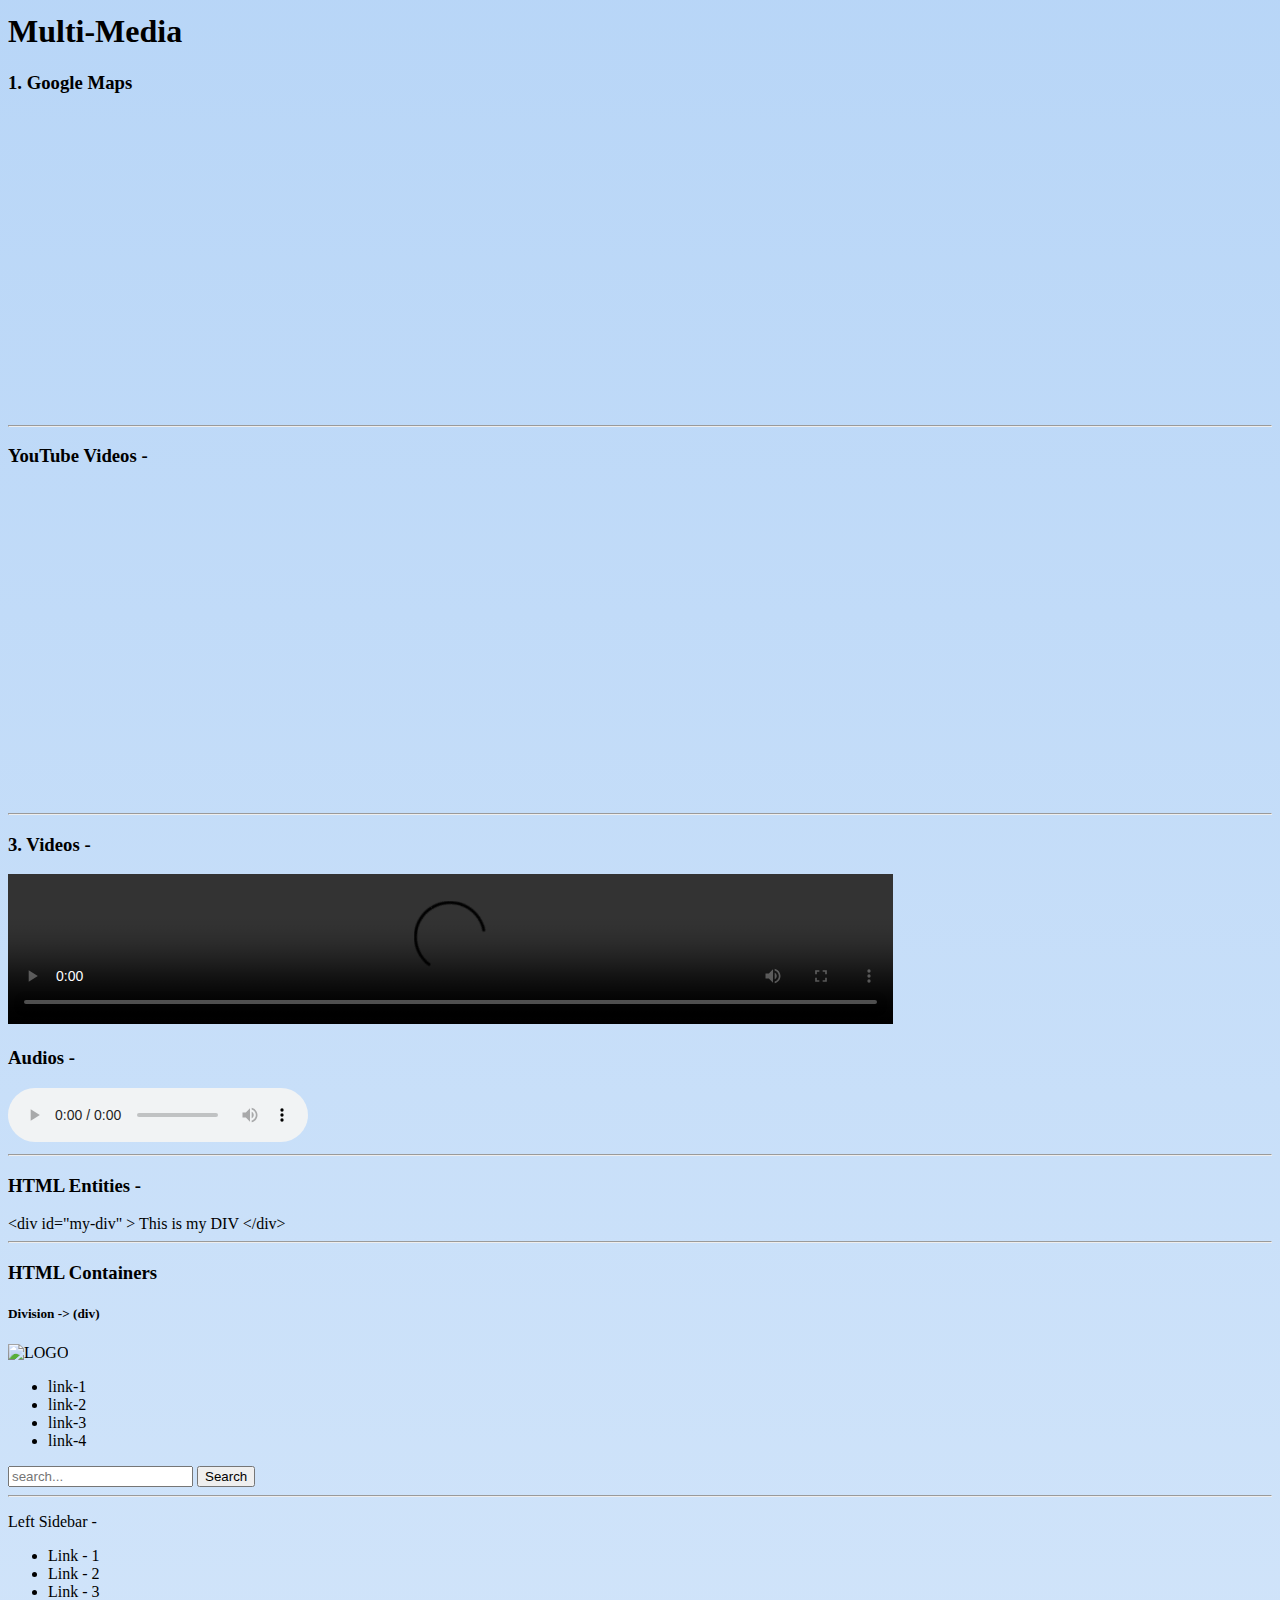
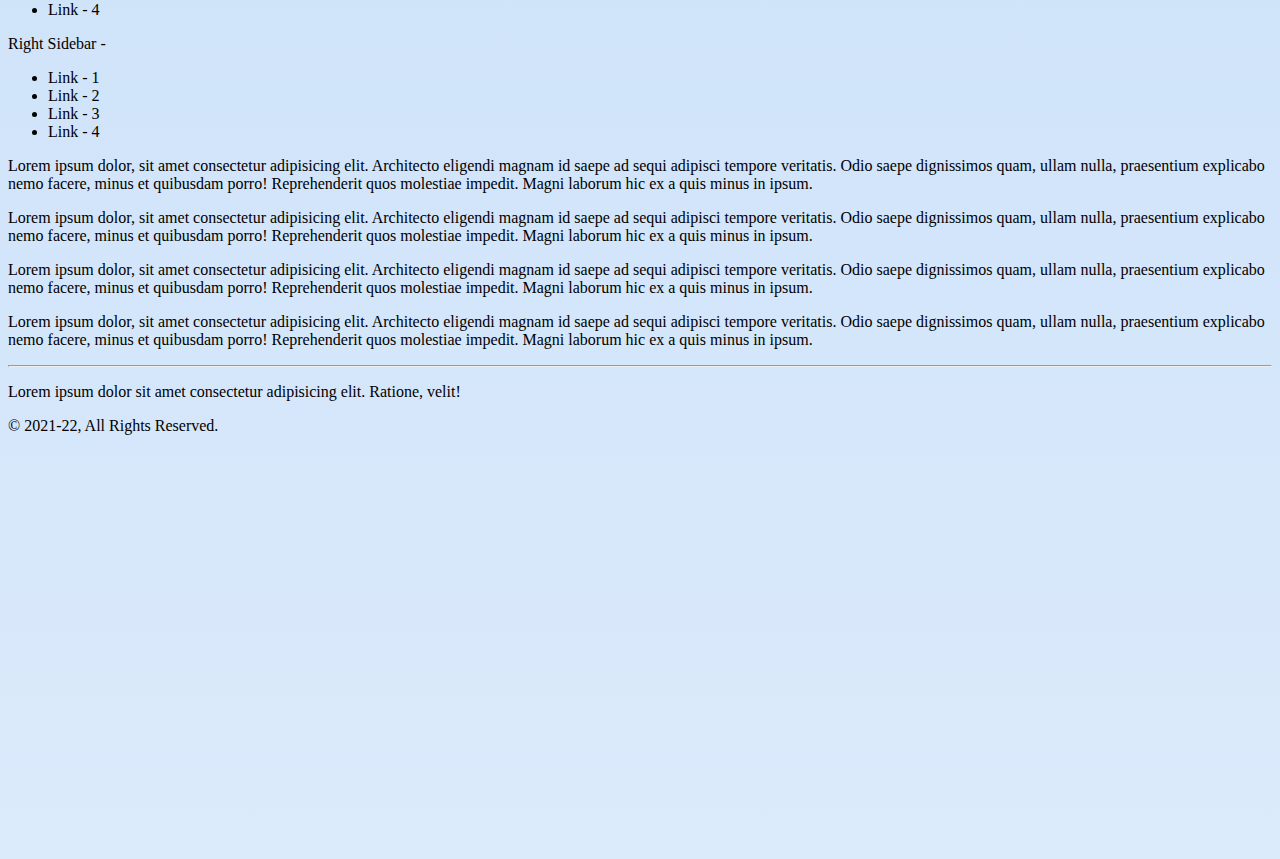
==== commit fc9f5650: "CSS FlexBox" ====
--- a/CSS/index.html
+++ b/CSS/index.html
@@ -58,6 +58,27 @@
         <div id="box-two"></div>
         <hr />
 
+        <h4>FlexBox</h4>
+        <!-- flex container -->
+        <div id="flex-container">
+            <!-- flex items -->
+            <div class="flex-items">A</div>
+            <div class="flex-items">B</div>
+            <div class="flex-items">C</div>
+            <div class="flex-items">D</div>
+            <div class="flex-items">E</div>
+            <div class="flex-items">F</div>
+            <div class="flex-items">G</div>
+            <div class="flex-items">H</div>
+            <div class="flex-items">I</div>
+            <div class="flex-items">J</div>
+            <div class="flex-items">K</div>
+            <div class="flex-items">L</div>
+            <div class="flex-items">M</div>
+            <div class="flex-items">N</div>
+            <div class="flex-items">O</div>
+        </div>
+        <hr />
         <h3>HTML Lists - </h3>
         <!-- Unordered List (ul) -->
         <h5>Un-Ordered List - </h5>
--- a/CSS/styles.css
+++ b/CSS/styles.css
@@ -125,4 +125,41 @@
     width: 75%;
     height: 350px;
     background: radial-gradient(circle, black, blue, green, yellow);
-}+}
+
+
+/* CSS FlexBox */
+.flex-items {
+    width: 35px;
+    height: 35px;
+    padding: 10px;
+    margin: 10px;
+    
+    background-color: green;
+    color: white;
+    text-align: center;
+}
+
+#flex-container {
+    display: flex;
+    flex-wrap: wrap;
+
+    /* justify-content: flex-start;
+    justify-content: flex-end;
+    justify-content: center;
+
+    justify-content: space-around;
+    justify-content: space-between;
+    justify-content: space-evenly; */
+
+    justify-content: space-around;
+
+    /* flex-direction: row; */
+    /* flex-direction: column; */
+    /* flex-direction: row-reverse; */
+    flex-direction: column-reverse;
+}
+
+/* vvImp Q - How to center a div using a FlexBox */
+
+/* Bootstrap */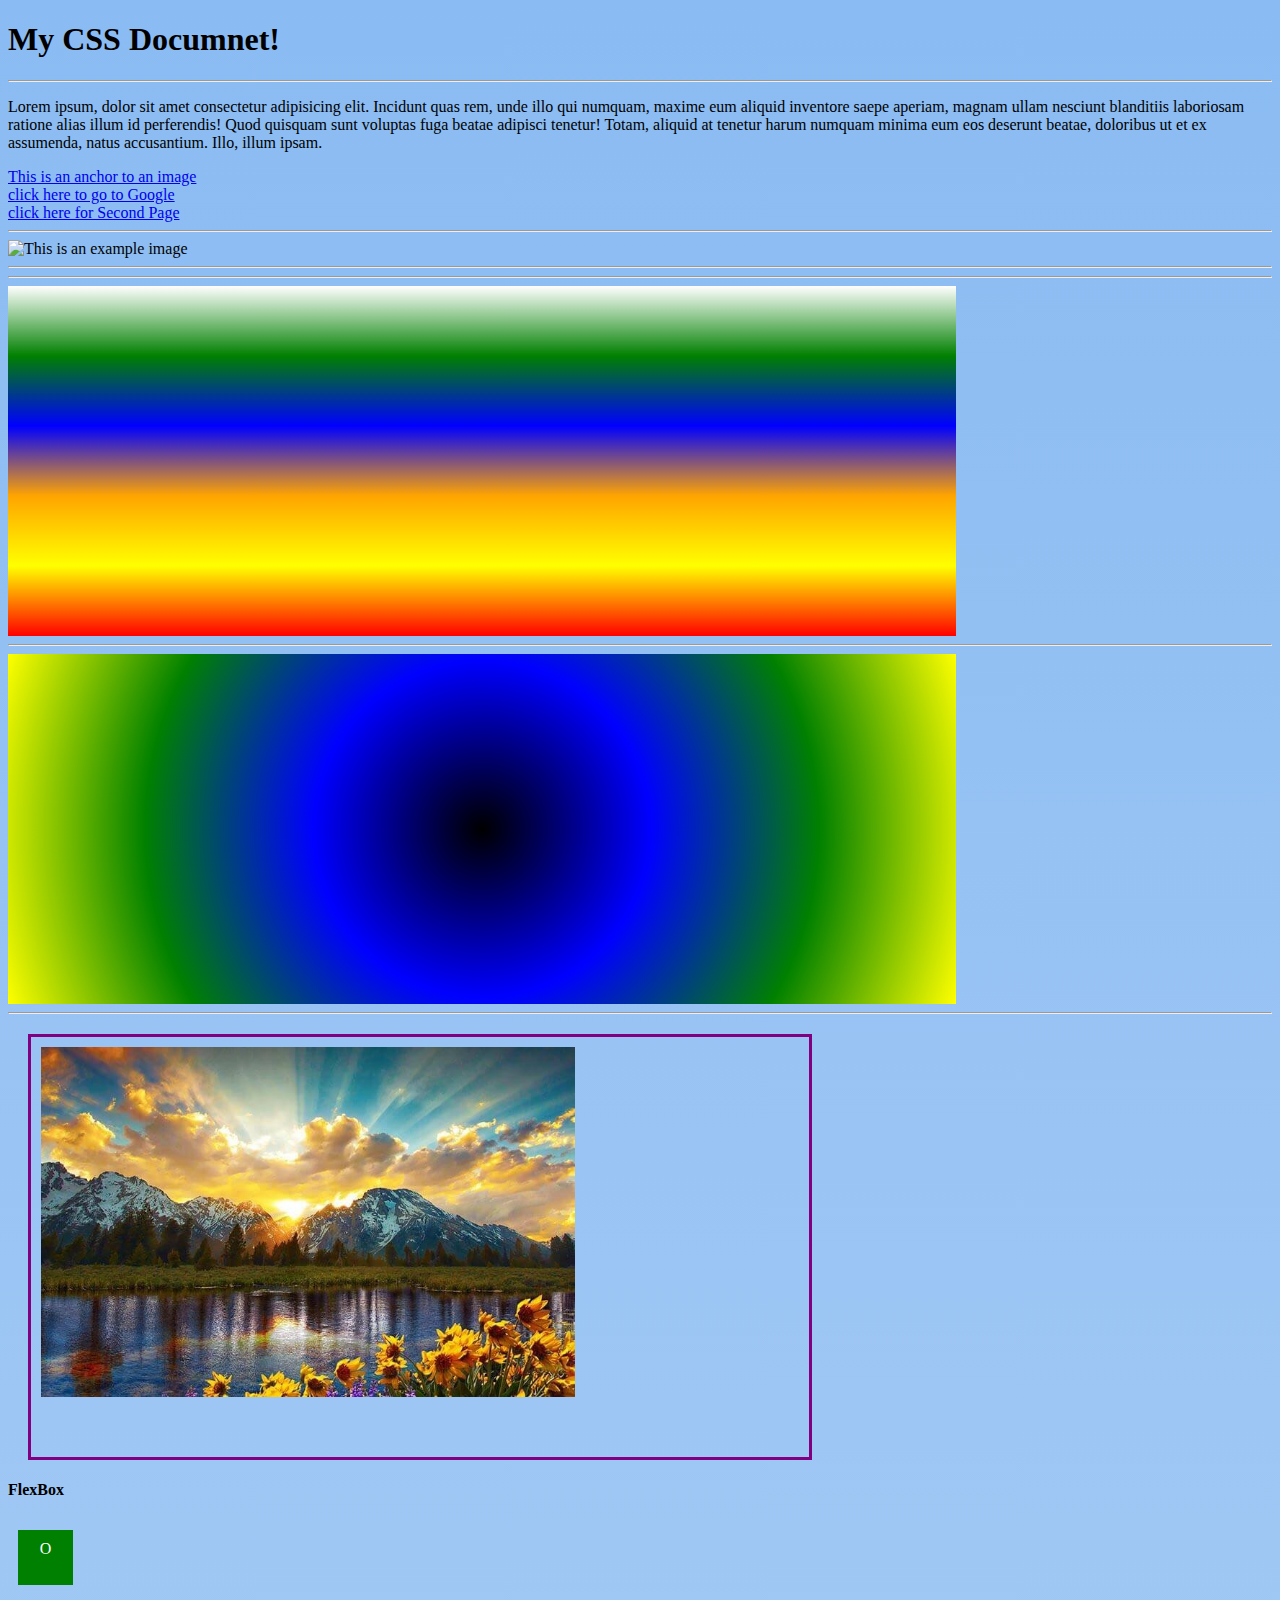
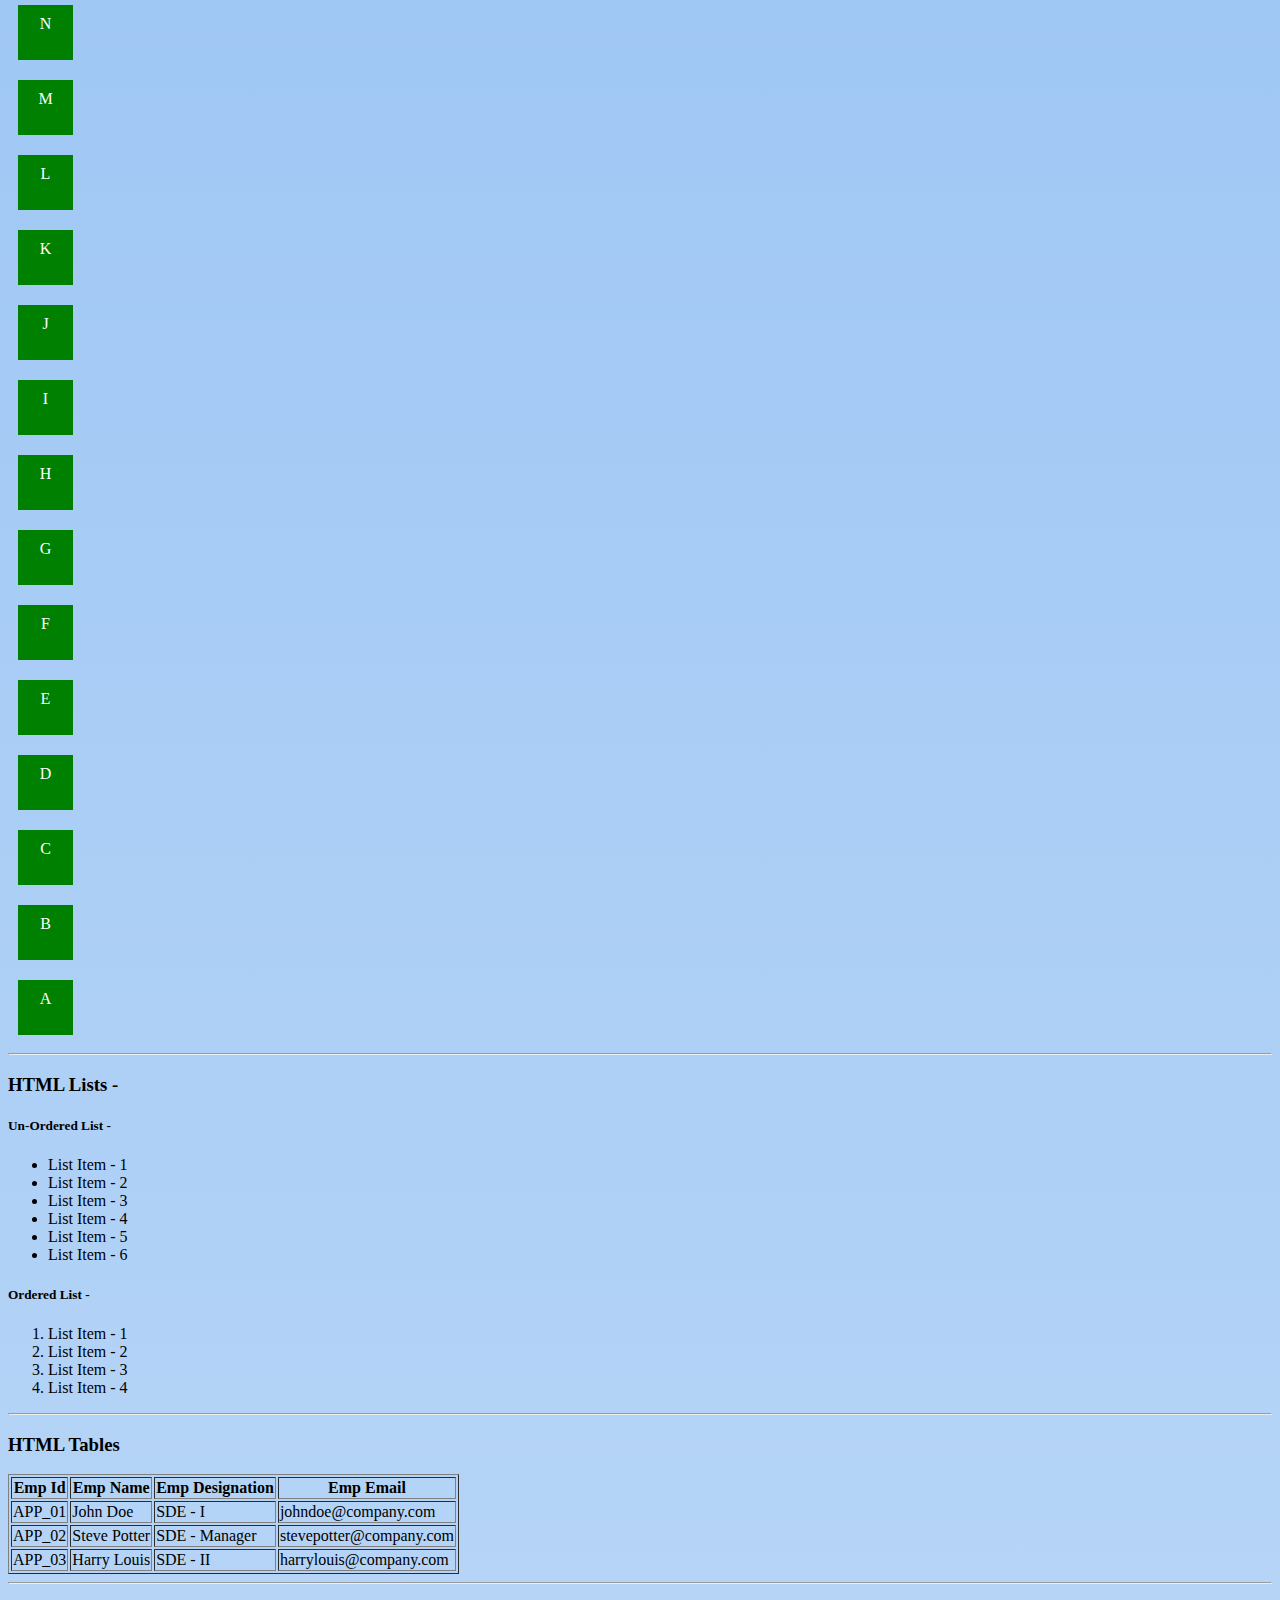
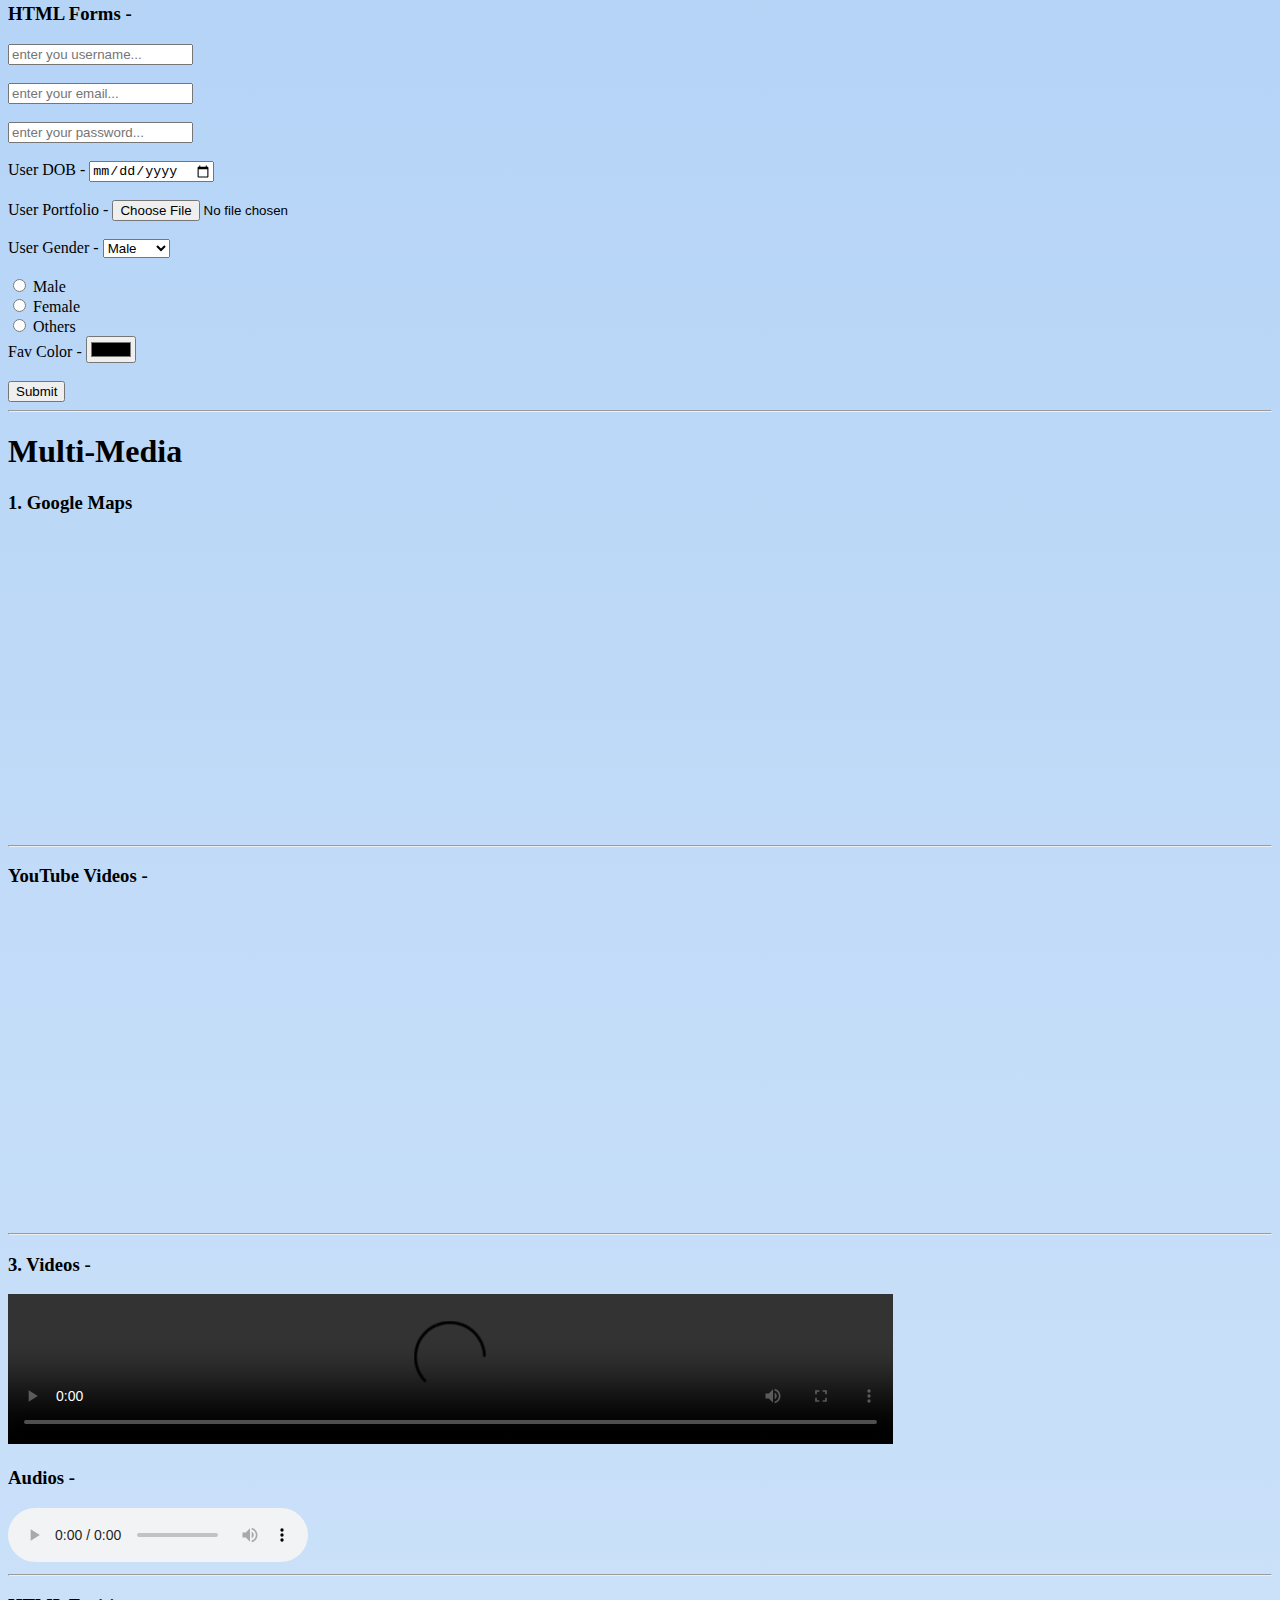
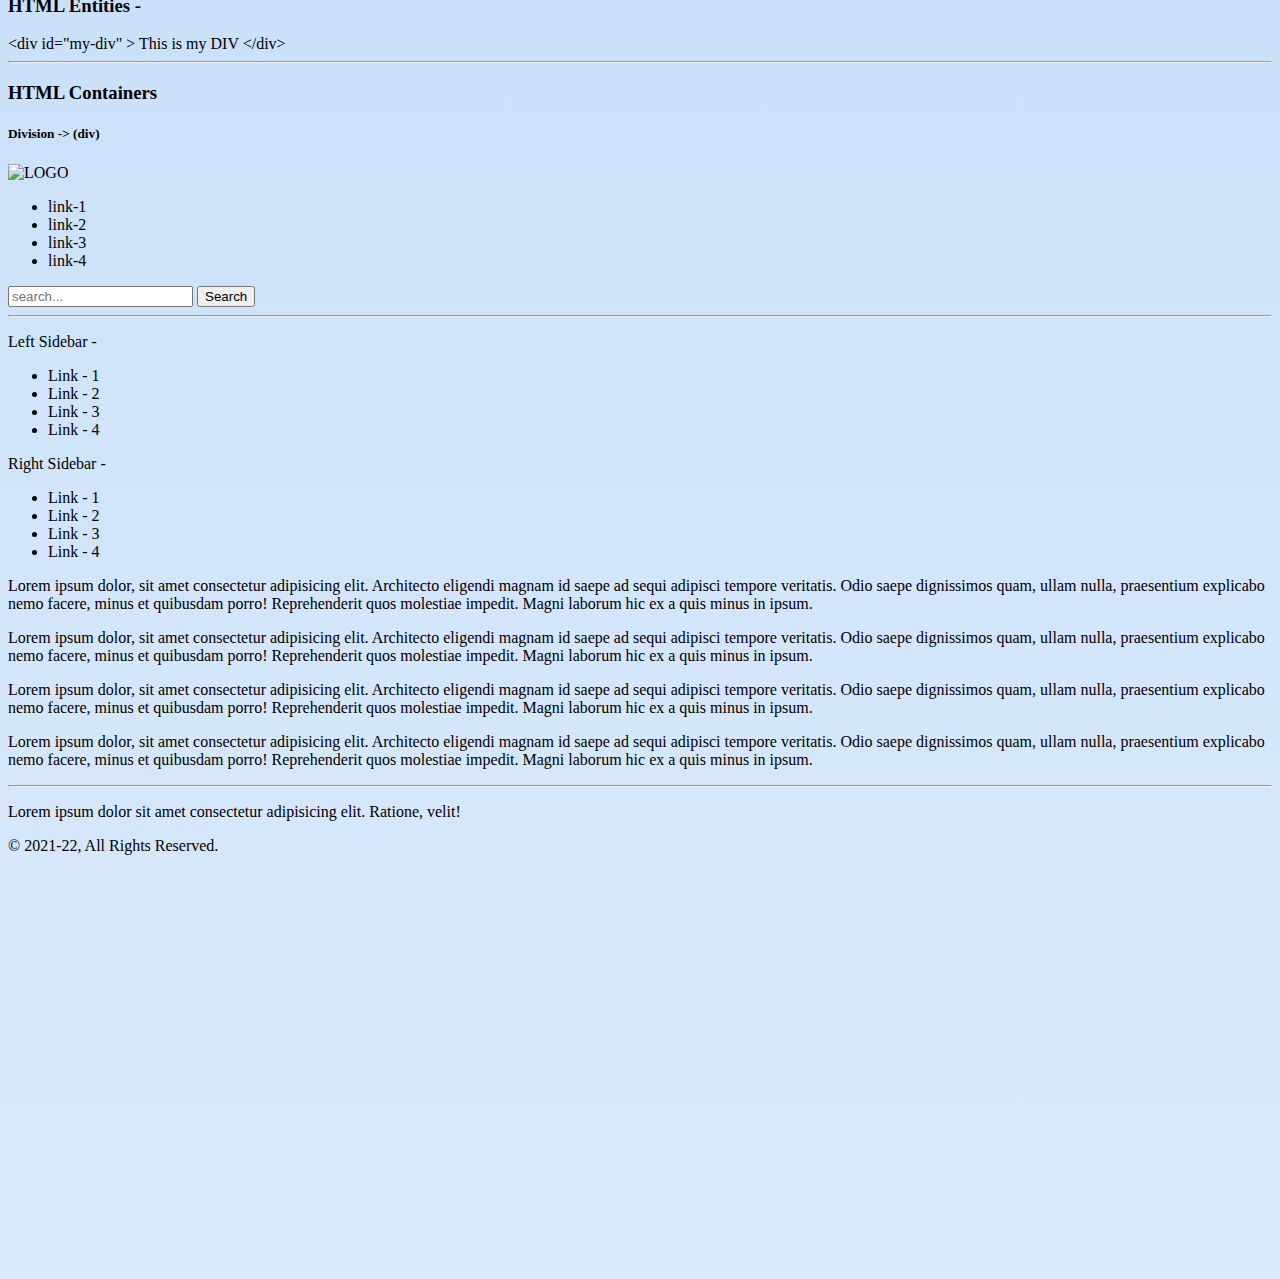
==== commit 7aeb970b: "additional CSS" ====
--- a/CSS/index.html
+++ b/CSS/index.html
@@ -49,7 +49,7 @@
 
         <hr />
 
-        <img src="./assets/images/my_image.jpg" alt="This is my second image" />
+        <!-- <img src="./assets/images/my_image.jpg" alt="This is my second image" /> -->
 
         <hr />
         <div id="box-one"></div>
@@ -57,6 +57,10 @@
 
         <div id="box-two"></div>
         <hr />
+
+        <div id="my-box">
+            <img style="height: 350px;" src="../HTML/assets/images/my_image.jpg" alt="">
+        </div>
 
         <h4>FlexBox</h4>
         <!-- flex container -->
--- a/CSS/styles.css
+++ b/CSS/styles.css
@@ -127,6 +127,14 @@
     background: radial-gradient(circle, black, blue, green, yellow);
 }
 
+#my-box {
+    height: 400px;
+    width: 60%;
+
+    border: 3px solid purple;
+    padding: 10px;
+    margin: 20px;
+}
 
 /* CSS FlexBox */
 .flex-items {
